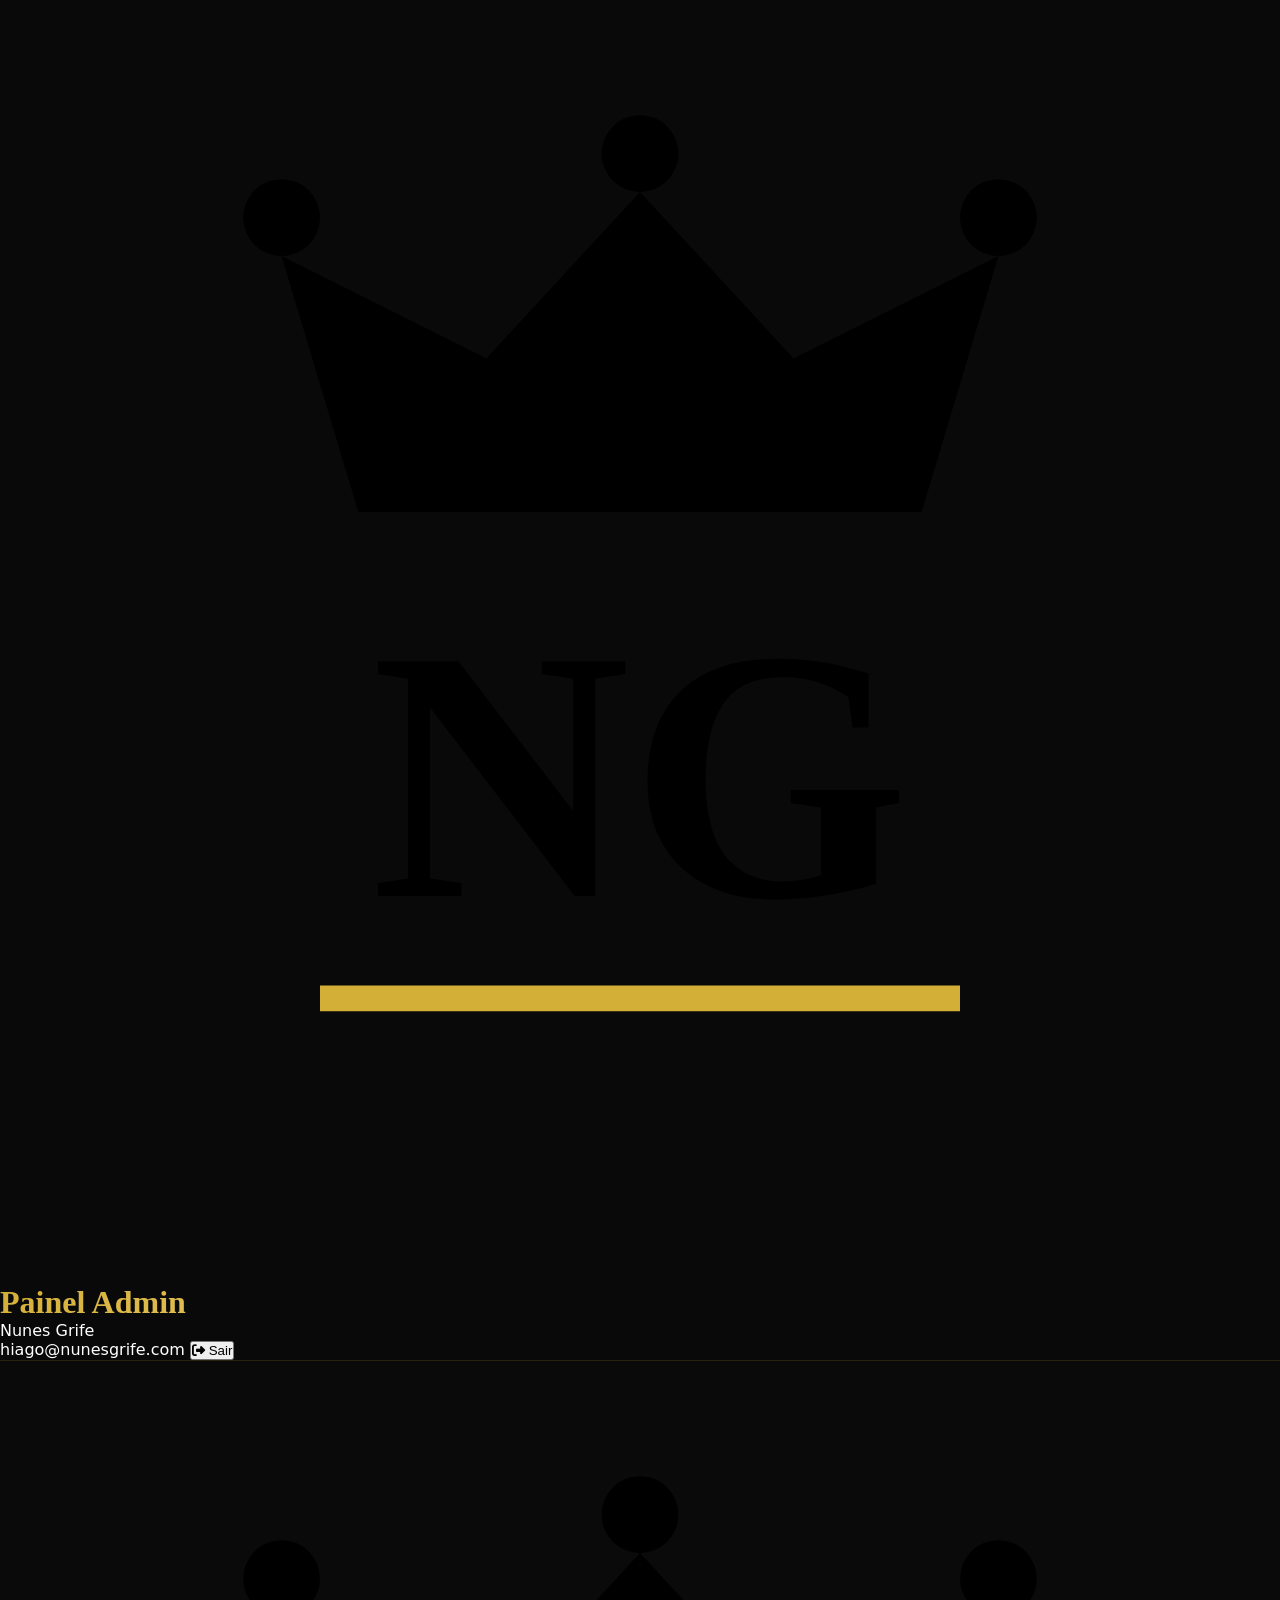
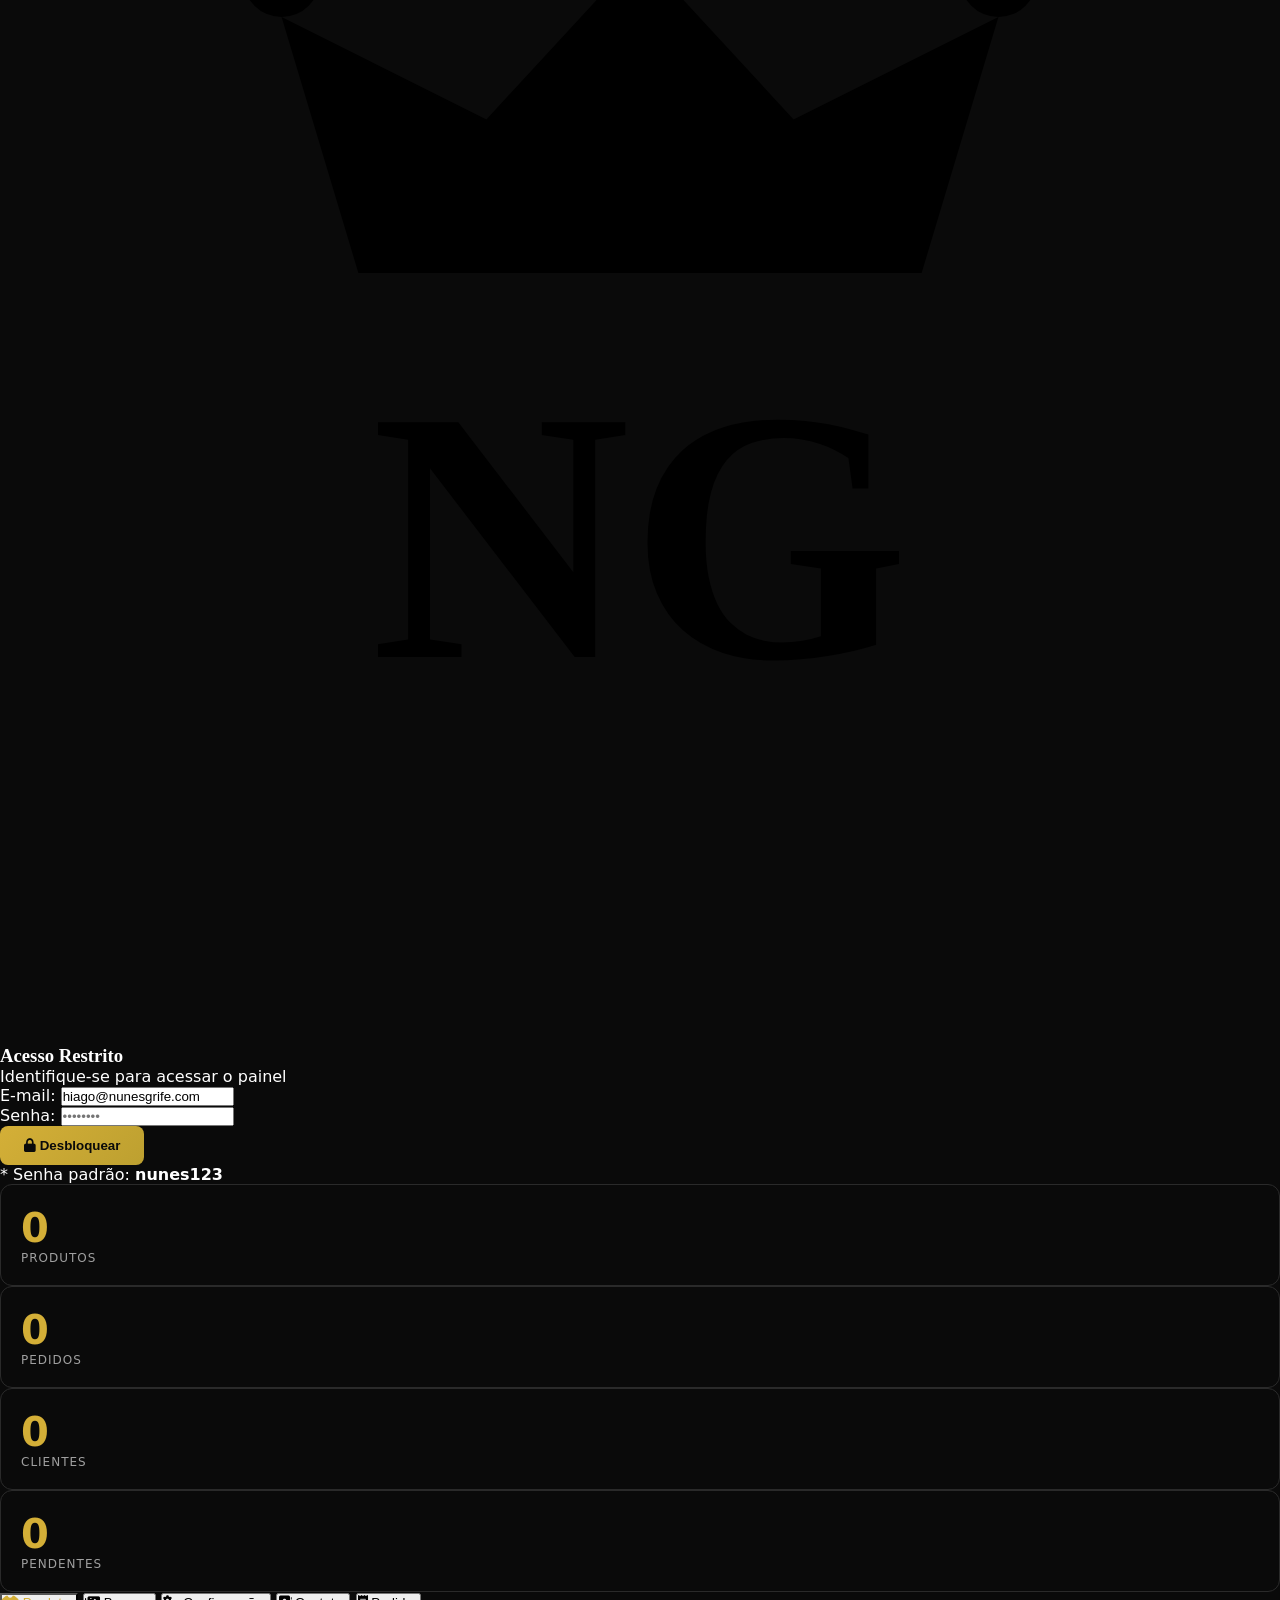
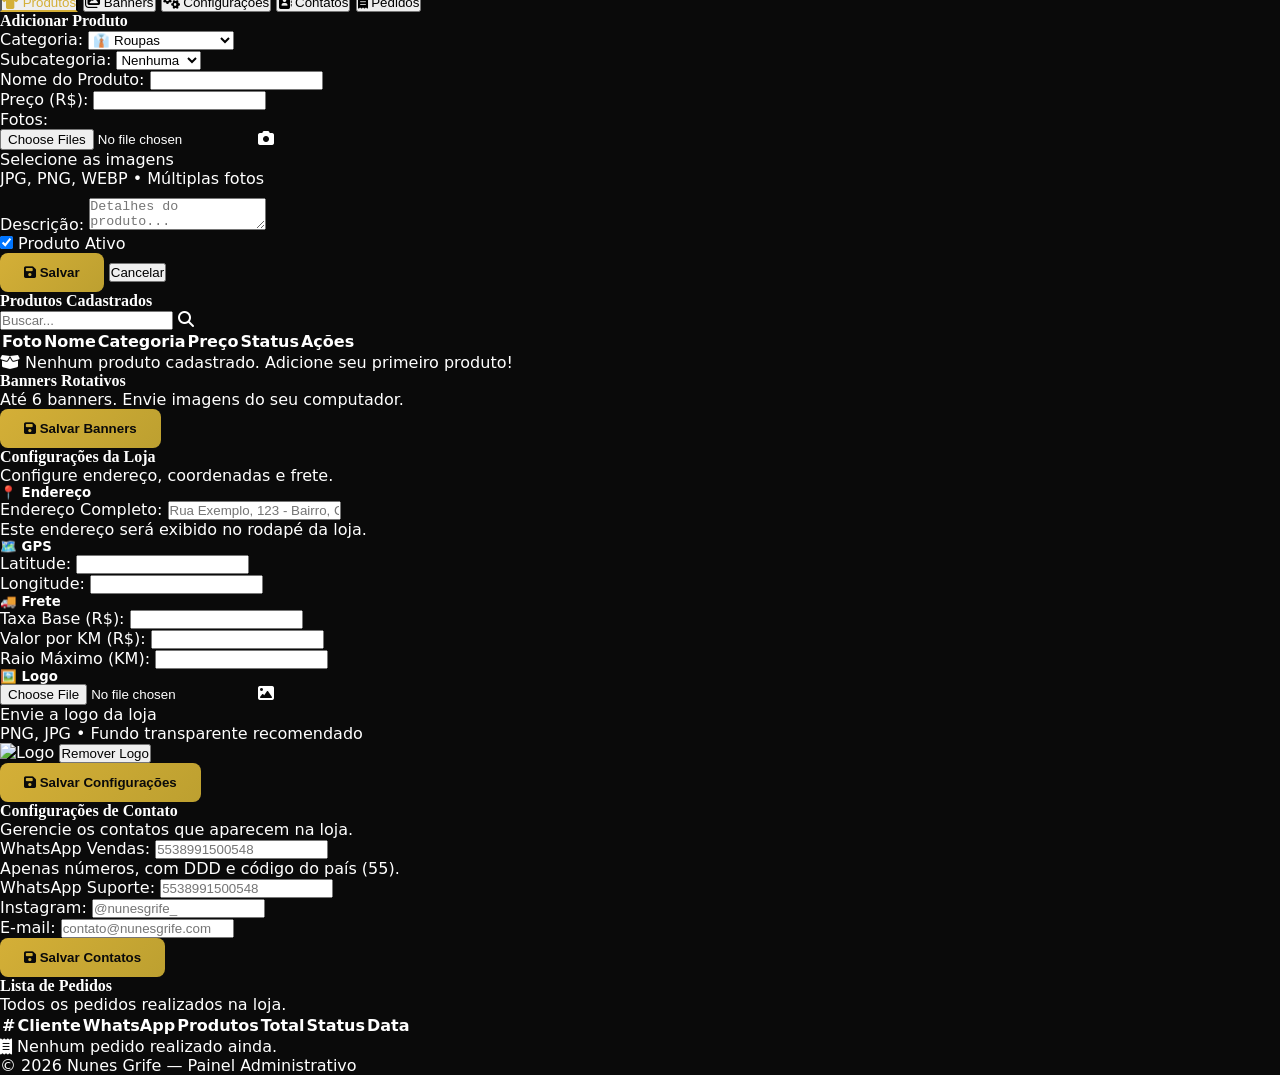
==== admin.html @ 8a43986d "Organizacao inicial do projeto, integracao do Firebase, e remocao de calculo dinamico de frete" ====
<!DOCTYPE html>
<html lang="pt-BR">
<head>
    <meta charset="UTF-8">
    <meta name="viewport" content="width=device-width, initial-scale=1.0">
    <title>Painel Administrativo - Nunes Grife</title>
    
    <script src="https://cdn.tailwindcss.com"></script>
    <link rel="stylesheet" href="https://cdnjs.cloudflare.com/ajax/libs/font-awesome/6.4.0/css/all.min.css">
    
    <!-- Firebase -->
    <script src="https://www.gstatic.com/firebasejs/10.8.0/firebase-app-compat.js"></script>
    <script src="https://www.gstatic.com/firebasejs/10.8.0/firebase-firestore-compat.js"></script>
    <script src="https://www.gstatic.com/firebasejs/10.8.0/firebase-auth-compat.js"></script>
    <script src="https://www.gstatic.com/firebasejs/10.8.0/firebase-storage-compat.js"></script>
    <script src="https://www.gstatic.com/firebasejs/10.8.0/firebase-analytics-compat.js"></script>
    
    <link rel="stylesheet" href="css/style.css">
    
    <style>
        .font-elegante { font-family: 'Playfair Display', serif; }
        .glass-header { background: rgba(10, 10, 10, 0.95); backdrop-filter: blur(12px); border-bottom: 1px solid rgba(212, 175, 55, 0.15); }
        .text-gold-gradient { background: linear-gradient(135deg, #D4AF37, #f5d77f, #D4AF37); -webkit-background-clip: text; -webkit-text-fill-color: transparent; background-clip: text; }
        .btn-gold { background: linear-gradient(135deg, #D4AF37, #bda030); color: #0a0a0a; transition: all 0.3s ease; font-weight: 700; }
        .btn-gold:hover { transform: scale(1.03); box-shadow: 0 4px 20px rgba(212, 175, 55, 0.3); }
        .btn-danger-custom { background: #c0392b; color: #fff; transition: all 0.3s ease; font-weight: 700; }
        .btn-danger-custom:hover { background: #e74c3c; transform: scale(1.03); }
        .tab-btn.active { border-bottom: 2px solid #D4AF37; color: #D4AF37; }
        .tab-btn { transition: all 0.3s ease; }
        .tab-btn:hover { color: #D4AF37; }
        .admin-tab-content { animation: fadeIn 0.4s ease; }
        .image-preview-grid { display: grid; grid-template-columns: repeat(auto-fill, minmax(80px, 1fr)); gap: 10px; margin-top: 10px; }
        .image-preview-grid .preview-item { position: relative; border-radius: 8px; overflow: hidden; border: 2px solid #e5e7eb; aspect-ratio: 1; }
        .image-preview-grid .preview-item img { width: 100%; height: 100%; object-fit: cover; }
        .image-preview-grid .preview-item .remove-btn { position: absolute; top: 2px; right: 2px; background: #c0392b; color: #fff; border: none; border-radius: 50%; width: 20px; height: 20px; cursor: pointer; font-size: 10px; display: flex; align-items: center; justify-content: center; transition: all 0.3s; }
        .image-preview-grid .preview-item .remove-btn:hover { background: #e74c3c; transform: scale(1.1); }
        .banner-preview-item { position: relative; border-radius: 8px; overflow: hidden; border: 2px solid #e5e7eb; aspect-ratio: 16/9; background: #f0ebe5; }
        .banner-preview-item img { width: 100%; height: 100%; object-fit: cover; }
        .banner-preview-item .remove-btn { position: absolute; top: 5px; right: 5px; background: #c0392b; color: #fff; border: none; border-radius: 50%; width: 24px; height: 24px; cursor: pointer; font-size: 12px; display: flex; align-items: center; justify-content: center; transition: all 0.3s; }
        .banner-preview-item .remove-btn:hover { background: #e74c3c; transform: scale(1.1); }
        @keyframes fadeIn { from { opacity: 0; transform: translateY(10px); } to { opacity: 1; transform: translateY(0); } }
        .stat-card { background: var(--bg-card); border: 1px solid var(--border-color); border-radius: 12px; padding: 20px; transition: all 0.3s; }
        .stat-card:hover { transform: translateY(-3px); border-color: var(--gold-pure); }
        .stat-card .number { font-size: 2.5rem; font-weight: 800; color: var(--gold-pure); }
        .stat-card .label { font-size: 0.75rem; text-transform: uppercase; color: var(--text-secondary); letter-spacing: 1px; }
        @media (max-width: 640px) { .banner-preview-item { aspect-ratio: 16/9; } }
    </style>
</head>
<body class="bg-claro font-sans text-escuro min-h-screen flex flex-col justify-between">

    <!-- CABEÇALHO -->
    <header class="glass-header text-white shadow-md">
        <div class="container mx-auto px-4 py-3 flex items-center justify-between">
            <div class="flex items-center gap-3">
                <div class="w-10 h-10 bg-nunes border-2 border-dourado rounded-full flex items-center justify-center">
                    <svg viewBox="0 0 100 100" class="w-7 h-7 fill-current text-dourado">
                        <path d="M50,15 L62,28 L78,20 L72,40 L28,40 L22,20 L38,28 Z" />
                        <circle cx="50" cy="12" r="3" /><circle cx="78" cy="17" r="3" /><circle cx="22" cy="17" r="3" />
                        <text x="50" y="70" font-family="'Playfair Display', serif" font-weight="bold" font-size="28" text-anchor="middle">NG</text>
                        <line x1="25" y1="78" x2="75" y2="78" stroke="#D4AF37" stroke-width="2" />
                    </svg>
                </div>
                <div>
                    <h1 class="text-sm md:text-base font-bold tracking-wider text-gold-gradient uppercase font-elegante">Painel Admin</h1>
                    <p class="text-[9px] text-dourado-light uppercase">Nunes Grife</p>
                </div>
            </div>
            <div id="admin-user-info" class="flex items-center gap-4 text-xs">
                <span class="text-gray-300 hidden sm:inline" id="txt-user-email">hiago@nunesgrife.com</span>
                <button id="btn-logout" class="bg-red-700 hover:bg-red-800 text-white px-3 py-1.5 rounded-lg font-bold flex items-center gap-2 transition">
                    <i class="fa-solid fa-right-from-bracket"></i> Sair
                </button>
            </div>
        </div>
    </header>

    <!-- LOGIN -->
    <div id="login-container" class="flex-grow flex items-center justify-center p-4">
        <div class="bg-white p-8 rounded-2xl shadow-xl w-full max-w-md border border-dourado/20">
            <div class="text-center mb-6">
                <div class="w-16 h-16 bg-nunes border-2 border-dourado rounded-full flex items-center justify-center mx-auto mb-3 shadow-md">
                    <svg viewBox="0 0 100 100" class="w-10 h-10 fill-current text-dourado">
                        <path d="M50,15 L62,28 L78,20 L72,40 L28,40 L22,20 L38,28 Z" />
                        <circle cx="50" cy="12" r="3" /><circle cx="78" cy="17" r="3" /><circle cx="22" cy="17" r="3" />
                        <text x="50" y="70" font-family="'Playfair Display', serif" font-weight="bold" font-size="28" text-anchor="middle">NG</text>
                    </svg>
                </div>
                <h3 class="text-2xl font-bold font-elegante text-nunes">Acesso Restrito</h3>
                <p class="text-xs text-gray-500 mt-1">Identifique-se para acessar o painel</p>
            </div>
            <form id="form-login" class="space-y-4">
                <div>
                    <label class="block text-xs font-bold uppercase text-gray-600 mb-1">E-mail:</label>
                    <input type="email" id="login-email" value="hiago@nunesgrife.com" required class="w-full border border-gray-300 px-4 py-2.5 rounded-xl text-sm focus:ring-1 focus:ring-dourado outline-none">
                </div>
                <div>
                    <label class="block text-xs font-bold uppercase text-gray-600 mb-1">Senha:</label>
                    <input type="password" id="login-senha" placeholder="••••••••" required class="w-full border border-gray-300 px-4 py-2.5 rounded-xl text-sm focus:ring-1 focus:ring-dourado outline-none">
                </div>
                <button type="submit" class="w-full btn-gold py-3 rounded-xl uppercase tracking-wider font-semibold text-xs mt-6 flex items-center justify-center gap-2">
                    <i class="fa-solid fa-lock"></i> Desbloquear
                </button>
            </form>
            <p class="text-[10px] text-center text-gray-400 mt-4">* Senha padrão: <strong class="text-dourado">nunes123</strong></p>
        </div>
    </div>

    <!-- PAINEL -->
    <main id="admin-panel" class="hidden flex-grow container mx-auto px-4 py-8">
        
        <!-- ESTATÍSTICAS (Dashboard) -->
        <div class="grid grid-cols-2 md:grid-cols-4 gap-4 mb-8" id="dashboard-stats">
            <div class="stat-card">
                <div class="number" id="stat-produtos">0</div>
                <div class="label">Produtos</div>
            </div>
            <div class="stat-card">
                <div class="number" id="stat-pedidos">0</div>
                <div class="label">Pedidos</div>
            </div>
            <div class="stat-card">
                <div class="number" id="stat-clientes">0</div>
                <div class="label">Clientes</div>
            </div>
            <div class="stat-card">
                <div class="number" id="stat-pendentes">0</div>
                <div class="label">Pendentes</div>
            </div>
        </div>

        <!-- ABAS -->
        <div class="flex border-b border-gray-200 mb-8 overflow-x-auto gap-2">
            <button onclick="switchTab('tab-produtos')" class="tab-btn active px-5 py-3 text-sm font-bold border-b-2 border-dourado text-dourado flex items-center gap-2 whitespace-nowrap">
                <i class="fa-solid fa-shirt text-dourado"></i> Produtos
            </button>
            <button onclick="switchTab('tab-banners')" class="tab-btn px-5 py-3 text-sm font-bold border-b-2 border-transparent text-gray-500 hover:text-dourado flex items-center gap-2 whitespace-nowrap">
                <i class="fa-solid fa-images text-dourado"></i> Banners
            </button>
            <button onclick="switchTab('tab-config')" class="tab-btn px-5 py-3 text-sm font-bold border-b-2 border-transparent text-gray-500 hover:text-dourado flex items-center gap-2 whitespace-nowrap">
                <i class="fa-solid fa-gears text-dourado"></i> Configurações
            </button>
            <button onclick="switchTab('tab-contatos')" class="tab-btn px-5 py-3 text-sm font-bold border-b-2 border-transparent text-gray-500 hover:text-dourado flex items-center gap-2 whitespace-nowrap">
                <i class="fa-solid fa-address-book text-dourado"></i> Contatos
            </button>
            <button onclick="switchTab('tab-pedidos')" class="tab-btn px-5 py-3 text-sm font-bold border-b-2 border-transparent text-gray-500 hover:text-dourado flex items-center gap-2 whitespace-nowrap">
                <i class="fa-solid fa-receipt text-dourado"></i> Pedidos
            </button>
        </div>

        <!-- PRODUTOS -->
        <div id="tab-produtos" class="admin-tab-content space-y-6">
            <div class="flex flex-col lg:flex-row gap-6">
                <div class="bg-white p-6 rounded-2xl border border-gray-200 shadow-sm w-full lg:w-1/3">
                    <h4 id="form-produto-titulo" class="text-lg font-bold text-nunes font-elegante border-b border-gray-100 pb-3 mb-4">Adicionar Produto</h4>
                    <form id="form-cadastro-produto" class="space-y-4">
                        <input type="hidden" id="prod-id">
                        <div>
                            <label class="block text-xs font-bold text-gray-600 mb-1">Categoria:</label>
                            <select id="prod-categoria" class="w-full border border-gray-300 px-3 py-2 rounded-xl text-xs focus:ring-1 focus:ring-dourado outline-none bg-white">
                                <option value="roupas">👔 Roupas</option>
                                <option value="calcados">👟 Calçados</option>
                                <option value="acessorios">💍 Acessórios</option>
                                <option value="bones">🧢 Bonés</option>
                                <option value="academia">🏋️ Academia</option>
                                <option value="time">⚽ Camisas de Time</option>
                            </select>
                        </div>
                        <div>
                            <label class="block text-xs font-bold text-gray-600 mb-1">Subcategoria:</label>
                            <select id="prod-subcategoria" class="w-full border border-gray-300 px-3 py-2 rounded-xl text-xs focus:ring-1 focus:ring-dourado outline-none bg-white">
                                <option value="">Nenhuma</option>
                                <option value="camisetas">Camisetas</option>
                                <option value="camisas">Camisas</option>
                                <option value="shorts">Shorts</option>
                                <option value="bermudas">Bermudas</option>
                                <option value="jeans">Jeans</option>
                                <option value="polos">Polos</option>
                                <option value="moletom">Moletom</option>
                            </select>
                        </div>
                        <div>
                            <label class="block text-xs font-bold text-gray-600 mb-1">Nome do Produto:</label>
                            <input type="text" id="prod-nome" required class="w-full border border-gray-300 px-3 py-2 rounded-xl text-xs focus:ring-1 focus:ring-dourado outline-none">
                        </div>
                        <div>
                            <label class="block text-xs font-bold text-gray-600 mb-1">Preço (R$):</label>
                            <input type="number" step="0.01" id="prod-preco" required class="w-full border border-gray-300 px-3 py-2 rounded-xl text-xs focus:ring-1 focus:ring-dourado outline-none font-mono">
                        </div>
                        <div>
                            <label class="block text-xs font-bold text-gray-600 mb-1">Fotos:</label>
                            <div class="border-2 border-dashed border-gray-300 rounded-xl p-4 text-center cursor-pointer hover:border-dourado transition relative bg-gray-50">
                                <input type="file" id="prod-fotos-upload" accept="image/*" multiple class="absolute inset-0 w-full h-full opacity-0 cursor-pointer">
                                <i class="fa-solid fa-camera text-dourado text-xl mb-1"></i>
                                <p class="text-[10px] font-bold text-gray-700">Selecione as imagens</p>
                                <p class="text-[9px] text-gray-400">JPG, PNG, WEBP • Múltiplas fotos</p>
                            </div>
                            <div id="pre-visualizacao-fotos" class="image-preview-grid mt-2"></div>
                        </div>
                        <div>
                            <label class="block text-xs font-bold text-gray-600 mb-1">Descrição:</label>
                            <textarea id="prod-descricao" rows="2" placeholder="Detalhes do produto..." class="w-full border border-gray-300 p-3 rounded-xl text-xs focus:ring-1 focus:ring-dourado outline-none"></textarea>
                        </div>
                        <div class="flex items-center gap-2">
                            <input type="checkbox" id="prod-ativo" checked class="accent-dourado w-4 h-4 cursor-pointer">
                            <label for="prod-ativo" class="text-xs font-bold text-gray-700 cursor-pointer select-none">Produto Ativo</label>
                        </div>
                        <div class="flex gap-2 pt-4">
                            <button type="submit" class="flex-grow btn-gold py-2.5 rounded-xl text-xs uppercase tracking-wider font-bold">
                                <i class="fa-solid fa-save"></i> Salvar
                            </button>
                            <button type="button" id="btn-cancelar-edicao" class="hidden bg-gray-200 hover:bg-gray-300 text-gray-700 px-4 py-2.5 rounded-xl text-xs uppercase tracking-wider font-bold">
                                Cancelar
                            </button>
                        </div>
                    </form>
                </div>

                <div class="bg-white p-6 rounded-2xl border border-gray-200 shadow-sm w-full lg:w-2/3 overflow-x-auto">
                    <div class="flex justify-between items-center mb-4 flex-wrap gap-2">
                        <h4 class="text-lg font-bold text-nunes font-elegante">Produtos Cadastrados</h4>
                        <div class="relative w-48 sm:w-64">
                            <input type="text" id="filtro-busca-produtos" placeholder="Buscar..." class="w-full border border-gray-300 pl-8 pr-3 py-1.5 rounded-xl text-xs focus:ring-1 focus:ring-dourado outline-none">
                            <i class="fa-solid fa-magnifying-glass absolute left-3 top-2.5 text-gray-400 text-[10px]"></i>
                        </div>
                    </div>
                    <table class="min-w-full text-left text-xs">
                        <thead class="bg-gray-50 text-gray-500 uppercase font-bold border-b">
                            <tr>
                                <th class="px-4 py-3">Foto</th>
                                <th class="px-4 py-3">Nome</th>
                                <th class="px-4 py-3">Categoria</th>
                                <th class="px-4 py-3">Preço</th>
                                <th class="px-4 py-3">Status</th>
                                <th class="px-4 py-3 text-center">Ações</th>
                            </tr>
                        </thead>
                        <tbody id="tabela-produtos-corpo"></tbody>
                    </table>
                    <div id="mensagem-vazia" class="hidden text-center py-8 text-gray-400 text-xs">
                        <i class="fa-solid fa-box-open text-2xl block mb-2"></i>
                        Nenhum produto cadastrado. Adicione seu primeiro produto!
                    </div>
                </div>
            </div>
        </div>

        <!-- BANNERS -->
        <div id="tab-banners" class="admin-tab-content space-y-6 hidden">
            <div class="bg-white p-6 rounded-2xl border border-gray-200 shadow-sm">
                <div class="border-b pb-3 mb-6">
                    <h4 class="text-lg font-bold text-nunes font-elegante">Banners Rotativos</h4>
                    <p class="text-xs text-gray-500 mt-1">Até 6 banners. Envie imagens do seu computador.</p>
                </div>
                <form id="form-banners-carrossel" class="space-y-6">
                    <div class="grid grid-cols-1 md:grid-cols-2 lg:grid-cols-3 gap-6" id="banners-form-list"></div>
                    <div class="flex justify-end pt-4">
                        <button type="submit" class="btn-gold px-8 py-3 rounded-xl uppercase tracking-wider text-xs font-bold">
                            <i class="fa-solid fa-save"></i> Salvar Banners
                        </button>
                    </div>
                </form>
            </div>
        </div>

        <!-- CONFIGURAÇÕES -->
        <div id="tab-config" class="admin-tab-content space-y-6 hidden">
            <div class="bg-white p-6 rounded-2xl border border-gray-200 shadow-sm max-w-2xl">
                <div class="border-b pb-3 mb-6">
                    <h4 class="text-lg font-bold text-nunes font-elegante">Configurações da Loja</h4>
                    <p class="text-xs text-gray-500 mt-1">Configure endereço, coordenadas e frete.</p>
                </div>
                <form id="form-config-loja" class="space-y-4">
                    <div class="border-b border-dashed pb-4">
                        <h5 class="text-xs font-bold text-dourado uppercase tracking-wider mb-3">📍 Endereço</h5>
                        <div>
                            <label class="block text-xs font-bold text-gray-600 mb-1">Endereço Completo:</label>
                            <input type="text" id="cfg-endereco" required class="w-full border border-gray-300 px-3 py-2 rounded-xl text-xs focus:ring-1 focus:ring-dourado outline-none" placeholder="Rua Exemplo, 123 - Bairro, Cidade - UF">
                            <p class="text-[9px] text-gray-400 mt-1">Este endereço será exibido no rodapé da loja.</p>
                        </div>
                    </div>
                    <div class="border-b border-dashed pb-4">
                        <h5 class="text-xs font-bold text-dourado uppercase tracking-wider mb-3">🗺️ GPS</h5>
                        <div class="grid grid-cols-1 sm:grid-cols-2 gap-4">
                            <div>
                                <label class="block text-xs font-bold text-gray-600 mb-1">Latitude:</label>
                                <input type="number" step="0.000000000000001" id="cfg-lat" required class="w-full border border-gray-300 px-3 py-2 rounded-xl text-xs focus:ring-1 focus:ring-dourado outline-none font-mono">
                            </div>
                            <div>
                                <label class="block text-xs font-bold text-gray-600 mb-1">Longitude:</label>
                                <input type="number" step="0.000000000000001" id="cfg-lng" required class="w-full border border-gray-300 px-3 py-2 rounded-xl text-xs focus:ring-1 focus:ring-dourado outline-none font-mono">
                            </div>
                        </div>
                    </div>
                    <div class="border-b border-dashed pb-4">
                        <h5 class="text-xs font-bold text-dourado uppercase tracking-wider mb-3">🚚 Frete</h5>
                        <div class="grid grid-cols-1 sm:grid-cols-2 gap-4">
                            <div>
                                <label class="block text-xs font-bold text-gray-600 mb-1">Taxa Base (R$):</label>
                                <input type="number" step="0.01" id="cfg-frete-base" required class="w-full border border-gray-300 px-3 py-2 rounded-xl text-xs focus:ring-1 focus:ring-dourado outline-none font-mono">
                            </div>
                            <div>
                                <label class="block text-xs font-bold text-gray-600 mb-1">Valor por KM (R$):</label>
                                <input type="number" step="0.01" id="cfg-valor-km" required class="w-full border border-gray-300 px-3 py-2 rounded-xl text-xs focus:ring-1 focus:ring-dourado outline-none font-mono">
                            </div>
                        </div>
                        <div class="mt-3">
                            <label class="block text-xs font-bold text-gray-600 mb-1">Raio Máximo (KM):</label>
                            <input type="number" id="cfg-raio-maximo" required class="w-full border border-gray-300 px-3 py-2 rounded-xl text-xs focus:ring-1 focus:ring-dourado outline-none font-mono">
                        </div>
                    </div>
                    <div>
                        <h5 class="text-xs font-bold text-dourado uppercase tracking-wider mb-3">🖼️ Logo</h5>
                        <div class="border-2 border-dashed border-gray-300 rounded-xl p-4 text-center cursor-pointer hover:border-dourado transition relative bg-gray-50">
                            <input type="file" id="cfg-logo-upload" accept="image/*" class="absolute inset-0 w-full h-full opacity-0 cursor-pointer">
                            <i class="fa-solid fa-image text-dourado text-xl mb-1"></i>
                            <p class="text-[10px] font-bold text-gray-700">Envie a logo da loja</p>
                            <p class="text-[9px] text-gray-400">PNG, JPG • Fundo transparente recomendado</p>
                        </div>
                        <div id="preview-logo" class="mt-3 hidden">
                            <img id="logo-preview-img" src="" alt="Logo" class="h-16 object-contain">
                            <button type="button" id="btn-remover-logo" class="text-red-500 text-xs font-bold mt-1 hover:text-red-700">Remover Logo</button>
                        </div>
                    </div>
                    <div class="flex justify-end pt-4">
                        <button type="submit" class="btn-gold px-8 py-2.5 rounded-xl uppercase tracking-wider text-xs font-bold">
                            <i class="fa-solid fa-save"></i> Salvar Configurações
                        </button>
                    </div>
                </form>
            </div>
        </div>

        <!-- CONTATOS -->
        <div id="tab-contatos" class="admin-tab-content space-y-6 hidden">
            <div class="bg-white p-6 rounded-2xl border border-gray-200 shadow-sm max-w-2xl">
                <div class="border-b pb-3 mb-6">
                    <h4 class="text-lg font-bold text-nunes font-elegante">Configurações de Contato</h4>
                    <p class="text-xs text-gray-500 mt-1">Gerencie os contatos que aparecem na loja.</p>
                </div>
                <form id="form-contatos" class="space-y-4">
                    <div>
                        <label class="block text-xs font-bold text-gray-600 mb-1">WhatsApp Vendas:</label>
                        <input type="text" id="cfg-wpp-vendas" required class="w-full border border-gray-300 px-3 py-2 rounded-xl text-xs focus:ring-1 focus:ring-dourado outline-none" placeholder="5538991500548">
                        <p class="text-[9px] text-gray-400 mt-1">Apenas números, com DDD e código do país (55).</p>
                    </div>
                    <div>
                        <label class="block text-xs font-bold text-gray-600 mb-1">WhatsApp Suporte:</label>
                        <input type="text" id="cfg-wpp-suporte" required class="w-full border border-gray-300 px-3 py-2 rounded-xl text-xs focus:ring-1 focus:ring-dourado outline-none" placeholder="5538991500548">
                    </div>
                    <div>
                        <label class="block text-xs font-bold text-gray-600 mb-1">Instagram:</label>
                        <input type="text" id="cfg-instagram" required class="w-full border border-gray-300 px-3 py-2 rounded-xl text-xs focus:ring-1 focus:ring-dourado outline-none" placeholder="@nunesgrife_">
                    </div>
                    <div>
                        <label class="block text-xs font-bold text-gray-600 mb-1">E-mail:</label>
                        <input type="email" id="cfg-email" required class="w-full border border-gray-300 px-3 py-2 rounded-xl text-xs focus:ring-1 focus:ring-dourado outline-none" placeholder="contato@nunesgrife.com">
                    </div>
                    <div class="flex justify-end pt-4">
                        <button type="submit" class="btn-gold px-8 py-2.5 rounded-xl uppercase tracking-wider text-xs font-bold">
                            <i class="fa-solid fa-save"></i> Salvar Contatos
                        </button>
                    </div>
                </form>
            </div>
        </div>

        <!-- PEDIDOS -->
        <div id="tab-pedidos" class="admin-tab-content space-y-6 hidden">
            <div class="bg-white p-6 rounded-2xl border border-gray-200 shadow-sm">
                <div class="border-b pb-3 mb-6">
                    <h4 class="text-lg font-bold text-nunes font-elegante">Lista de Pedidos</h4>
                    <p class="text-xs text-gray-500 mt-1">Todos os pedidos realizados na loja.</p>
                </div>
                <div class="overflow-x-auto">
                    <table class="min-w-full text-left text-xs">
                        <thead class="bg-gray-50 text-gray-500 uppercase font-bold border-b">
                            <tr>
                                <th class="px-4 py-3">#</th>
                                <th class="px-4 py-3">Cliente</th>
                                <th class="px-4 py-3">WhatsApp</th>
                                <th class="px-4 py-3">Produtos</th>
                                <th class="px-4 py-3">Total</th>
                                <th class="px-4 py-3">Status</th>
                                <th class="px-4 py-3">Data</th>
                            </tr>
                        </thead>
                        <tbody id="tabela-pedidos-corpo"></tbody>
                    </table>
                    <div id="mensagem-pedidos-vazia" class="text-center py-8 text-gray-400 text-xs">
                        <i class="fa-solid fa-receipt text-2xl block mb-2"></i>
                        Nenhum pedido realizado ainda.
                    </div>
                </div>
            </div>
        </div>

    </main>

    <footer class="bg-nunes text-white py-6 border-t border-dourado/30 text-center text-xs">
        <p>© 2026 Nunes Grife — Painel Administrativo</p>
    </footer>

    <!-- ===== SCRIPTS ===== -->
    <script src="js/firebase-config.js"></script>
    <script src="js/main.js"></script>
    <script src="js/admin.js"></script>
    
    <script>
        // ============================================================
        //  FUNÇÕES ADICIONAIS DO ADMIN (Firebase)
        // ============================================================

        // ===== CARREGAR ESTATÍSTICAS =====
        async function carregarEstatisticas() {
            try {
                const stats = await buscarEstatisticas();
                document.getElementById('stat-produtos').textContent = stats.totalProdutos || 0;
                document.getElementById('stat-pedidos').textContent = stats.totalPedidos || 0;
                document.getElementById('stat-clientes').textContent = stats.totalClientes || 0;
                document.getElementById('stat-pendentes').textContent = stats.pedidosPendentes || 0;
            } catch (error) {
                console.error('Erro ao carregar estatísticas:', error);
            }
        }

        // ===== CARREGAR PEDIDOS =====
        async function carregarPedidos() {
            try {
                const snapshot = await db.collection('pedidos')
                    .orderBy('data', 'desc')
                    .limit(50)
                    .get();
                
                const tbody = document.getElementById('tabela-pedidos-corpo');
                const vazia = document.getElementById('mensagem-pedidos-vazia');
                
                if (snapshot.empty) {
                    tbody.innerHTML = '';
                    vazia.style.display = 'block';
                    return;
                }
                vazia.style.display = 'none';

                tbody.innerHTML = snapshot.docs.map((doc, index) => {
                    const p = doc.data();
                    const produtosLista = p.produtos ? p.produtos.map(item => 
                        `${item.quantidade}x ${item.nome}`
                    ).join(', ') : 'N/A';
                    
                    const statusColors = {
                        'pendente': 'text-yellow-600 bg-yellow-100',
                        'pago': 'text-green-600 bg-green-100',
                        'enviado': 'text-blue-600 bg-blue-100',
                        'entregue': 'text-purple-600 bg-purple-100'
                    };
                    const statusClass = statusColors[p.status] || 'text-gray-600 bg-gray-100';
                    
                    return `
                    <tr class="hover:bg-gray-50 transition">
                        <td class="px-4 py-3">${index + 1}</td>
                        <td class="px-4 py-3 font-medium text-nunes">${p.cliente || 'N/A'}</td>
                        <td class="px-4 py-3">${p.whatsapp || 'N/A'}</td>
                        <td class="px-4 py-3 max-w-xs truncate">${produtosLista}</td>
                        <td class="px-4 py-3 font-bold text-dourado">R$ ${(p.total || 0).toFixed(2)}</td>
                        <td class="px-4 py-3"><span class="px-2 py-1 rounded-full text-xs font-bold ${statusClass}">${p.status || 'pendente'}</span></td>
                        <td class="px-4 py-3 text-gray-500">${p.data ? new Date(p.data).toLocaleDateString('pt-BR') : 'N/A'}</td>
                    </tr>
                `}).join('');
            } catch (error) {
                console.error('Erro ao carregar pedidos:', error);
            }
        }

        // ===== SOBRESCREVER FUNÇÃO DE CARREGAR DADOS =====
        const carregarDadosAdminOriginal = carregarDadosAdmin;
        carregarDadosAdmin = async function() {
            await carregarDadosAdminOriginal();
            await carregarEstatisticas();
            await carregarPedidos();
        };

        // ===== LOGIN COM FIREBASE =====
        document.getElementById('form-login').addEventListener('submit', async function(e) {
            e.preventDefault();
            const email = document.getElementById('login-email').value;
            const senha = document.getElementById('login-senha').value;
            
            // Tentar login com Firebase
            const result = await loginAdmin(email, senha);
            if (result.success) {
                localStorage.setItem('nunes_admin_logado', 'true');
                document.getElementById('login-container').classList.add('hidden');
                document.getElementById('admin-panel').classList.remove('hidden');
                await carregarDadosAdmin();
            } else {
                // Fallback para login local
                if (email === 'hiago@nunesgrife.com' && senha === 'nunes123') {
                    localStorage.setItem('nunes_admin_logado', 'true');
                    document.getElementById('login-container').classList.add('hidden');
                    document.getElementById('admin-panel').classList.remove('hidden');
                    await carregarDadosAdmin();
                } else {
                    alert('⚠️ E-mail ou senha incorretos!');
                }
            }
        });

        // ===== LOGOUT =====
        document.getElementById('btn-logout').addEventListener('click', async function() {
            await logoutAdmin();
            localStorage.removeItem('nunes_admin_logado');
            document.getElementById('login-container').classList.remove('hidden');
            document.getElementById('admin-panel').classList.add('hidden');
        });

        // ===== BANNERS ADMIN =====
        let bannersAdmin = [];

        function carregarBannersAdmin() {
            const salvos = localStorage.getItem('nunes_banners_upload');
            if (salvos) {
                try { bannersAdmin = JSON.parse(salvos); } catch (e) { bannersAdmin = []; }
            } else { bannersAdmin = []; }
            renderizarBannersAdmin();
        }

        function renderizarBannersAdmin() {
            const container = document.getElementById('banners-form-list');
            let html = '';
            for (let i = 1; i <= 6; i++) {
                const banner = bannersAdmin.find(b => b.index === i);
                const img = banner ? banner.data : '';
                html += `
                    <div class="border border-gray-200 rounded-xl p-4 bg-gray-50">
                        <label class="block text-xs font-bold text-gray-600 mb-2">Banner ${i}</label>
                        <div class="banner-preview-item ${img ? '' : 'flex items-center justify-center bg-gray-100'}">
                            ${img ? `<img src="${img}" onerror="this.src='https://via.placeholder.com/400/200/333/666?text=Erro'"><button type="button" class="remove-btn" onclick="removerBannerAdmin(${i})">×</button>` : `<span class="text-gray-400 text-xs">Nenhuma imagem</span>`}
                        </div>
                        <div class="mt-2">
                            <input type="file" accept="image/*" class="w-full text-xs" onchange="uploadBannerAdmin(${i}, this)">
                        </div>
                    </div>
                `;
            }
            container.innerHTML = html;
        }

        function uploadBannerAdmin(index, input) {
            if (input.files && input.files[0]) {
                const reader = new FileReader();
                reader.onload = function(e) {
                    const existing = bannersAdmin.find(b => b.index === index);
                    if (existing) existing.data = e.target.result;
                    else bannersAdmin.push({ index, data: e.target.result });
                    renderizarBannersAdmin();
                    alert(`✅ Banner ${index} carregado! Clique em "Salvar Banners" para confirmar.`);
                };
                reader.readAsDataURL(input.files[0]);
            }
        }

        function removerBannerAdmin(index) {
            if (confirm(`⚠️ Remover banner ${index}?`)) {
                bannersAdmin = bannersAdmin.filter(b => b.index !== index);
                renderizarBannersAdmin();
            }
        }

        document.getElementById('form-banners-carrossel').addEventListener('submit', function(e) {
            e.preventDefault();
            if (bannersAdmin.length === 0) { alert('⚠️ Nenhum banner foi carregado!'); return; }
            localStorage.setItem('nunes_banners_upload', JSON.stringify(bannersAdmin));
            alert('✅ Banners salvos com sucesso!');
        });

        // ===== CONFIGURAÇÕES ADMIN =====
        function carregarConfiguracoesAdmin() {
            const config = JSON.parse(localStorage.getItem('nunes_config_loja') || '{}');
            document.getElementById('cfg-endereco').value = config.endereco || 'Rua Exemplo, 123 - Bairro Centro, Montes Claros - MG';
            document.getElementById('cfg-lat').value = config.latitude || '-16.7279';
            document.getElementById('cfg-lng').value = config.longitude || '-43.8719';
            document.getElementById('cfg-frete-base').value = config.freteBase || '10.00';
            document.getElementById('cfg-valor-km').value = config.valorPorKm || '1.50';
            document.getElementById('cfg-raio-maximo').value = config.raioMaximo || '50';
            const logo = localStorage.getItem('storeLogoDynamic');
            if (logo) {
                document.getElementById('logo-preview-img').src = logo;
                document.getElementById('preview-logo').classList.remove('hidden');
            }
        }

        document.getElementById('form-config-loja').addEventListener('submit', function(e) {
            e.preventDefault();
            const config = {
                endereco: document.getElementById('cfg-endereco').value,
                latitude: parseFloat(document.getElementById('cfg-lat').value),
                longitude: parseFloat(document.getElementById('cfg-lng').value),
                freteBase: parseFloat(document.getElementById('cfg-frete-base').value),
                valorPorKm: parseFloat(document.getElementById('cfg-valor-km').value),
                raioMaximo: parseFloat(document.getElementById('cfg-raio-maximo').value)
            };
            localStorage.setItem('nunes_config_loja', JSON.stringify(config));
            alert('✅ Configurações salvas com sucesso!');
        });

        document.getElementById('cfg-logo-upload').addEventListener('change', function(e) {
            if (this.files && this.files[0]) {
                const reader = new FileReader();
                reader.onload = function(ev) {
                    localStorage.setItem('storeLogoDynamic', ev.target.result);
                    document.getElementById('logo-preview-img').src = ev.target.result;
                    document.getElementById('preview-logo').classList.remove('hidden');
                    alert('✅ Logo atualizada!');
                };
                reader.readAsDataURL(this.files[0]);
            }
        });

        document.getElementById('btn-remover-logo').addEventListener('click', function() {
            localStorage.removeItem('storeLogoDynamic');
            document.getElementById('preview-logo').classList.add('hidden');
            alert('✅ Logo removida!');
        });

        // ===== CONTATOS ADMIN =====
        function carregarContatosAdmin() {
            const contatos = JSON.parse(localStorage.getItem('nunes_contatos') || '{}');
            document.getElementById('cfg-wpp-vendas').value = contatos.wppVendas || '5538991500548';
            document.getElementById('cfg-wpp-suporte').value = contatos.wppSuporte || '5538991500548';
            document.getElementById('cfg-instagram').value = contatos.instagram || '@nunesgrife_';
            document.getElementById('cfg-email').value = contatos.email || 'iagonunez08@icloud.com';
        }

        document.getElementById('form-contatos').addEventListener('submit', function(e) {
            e.preventDefault();
            const contatos = {
                wppVendas: document.getElementById('cfg-wpp-vendas').value,
                wppSuporte: document.getElementById('cfg-wpp-suporte').value,
                instagram: document.getElementById('cfg-instagram').value,
                email: document.getElementById('cfg-email').value
            };
            localStorage.setItem('nunes_contatos', JSON.stringify(contatos));
            alert('✅ Contatos salvos com sucesso!');
        });

        // ===== INICIALIZAÇÃO DO ADMIN =====
        // Verificar login ao carregar
        verificarAuth().then(user => {
            if (user) {
                localStorage.setItem('nunes_admin_logado', 'true');
                document.getElementById('login-container').classList.add('hidden');
                document.getElementById('admin-panel').classList.remove('hidden');
                carregarDadosAdmin();
            } else if (localStorage.getItem('nunes_admin_logado') === 'true') {
                document.getElementById('login-container').classList.add('hidden');
                document.getElementById('admin-panel').classList.remove('hidden');
                carregarDadosAdmin();
            }
        });

        // Carregar dados iniciais se já estiver logado
        if (localStorage.getItem('nunes_admin_logado') === 'true') {
            carregarDadosAdmin();
        }

        console.log('🚀 Nunes Grife Admin carregado com sucesso!');
        console.log('📊 Firebase configurado e pronto para uso!');
    </script>
</body>
</html>
---- css/style.css ----
/* ===== VARIÁVEIS GLOBAIS ===== */
:root {
    --bg-primary: #0a0a0a;
    --bg-secondary: #1a1a1a;
    --text-primary: #ffffff;
    --text-secondary: #a0a0a0;
    --border-color: #2a2a2a;
    --gold-pure: #d4af37;
    --gold-dark: #b8960f;
    --whatsapp-color: #25d366;
    --whatsapp-hover: #128c7e;
}

[data-theme="light"] {
    --bg-primary: #f5f0eb;
    --bg-secondary: #ffffff;
    --text-primary: #1a1a1a;
    --text-secondary: #555555;
    --border-color: #e0d5c8;
}

/* ===== RESET ===== */
* { margin: 0; padding: 0; box-sizing: border-box; }
body { font-family: 'Inter', system-ui, sans-serif; background: var(--bg-primary); color: var(--text-primary); transition: all 0.4s; }

/* ===== MARCA D'ÁGUA ===== */
body::before {
    content: "NUNES GRIFE";
    position: fixed;
    top: 50%;
    left: 50%;
    transform: translate(-50%, -50%) rotate(-25deg) scale(1.8);
    font-size: 140px;
    font-weight: 900;
    color: rgba(212, 175, 55, 0.04);
    white-space: nowrap;
    pointer-events: none;
    z-index: 0;
    letter-spacing: 25px;
}

/* ===== BOTÕES ===== */
.btn-gold {
    background: linear-gradient(135deg, #d4af37, #b8960f);
    color: #0a0a0a;
    padding: 12px 24px;
    border: none;
    border-radius: 8px;
    font-weight: 700;
    cursor: pointer;
    transition: all 0.3s;
}
.btn-gold:hover { transform: scale(1.02); box-shadow: 0 4px 20px rgba(212, 175, 55, 0.3); }

/* ===== SCROLLBAR ===== */
::-webkit-scrollbar { width: 6px; }
::-webkit-scrollbar-track { background: var(--bg-secondary); }
::-webkit-scrollbar-thumb { background: #d4af37; border-radius: 10px; }

/* ===== RESPONSIVO ===== */
@media (max-width: 640px) {
    body::before { font-size: 60px; letter-spacing: 10px; }
}
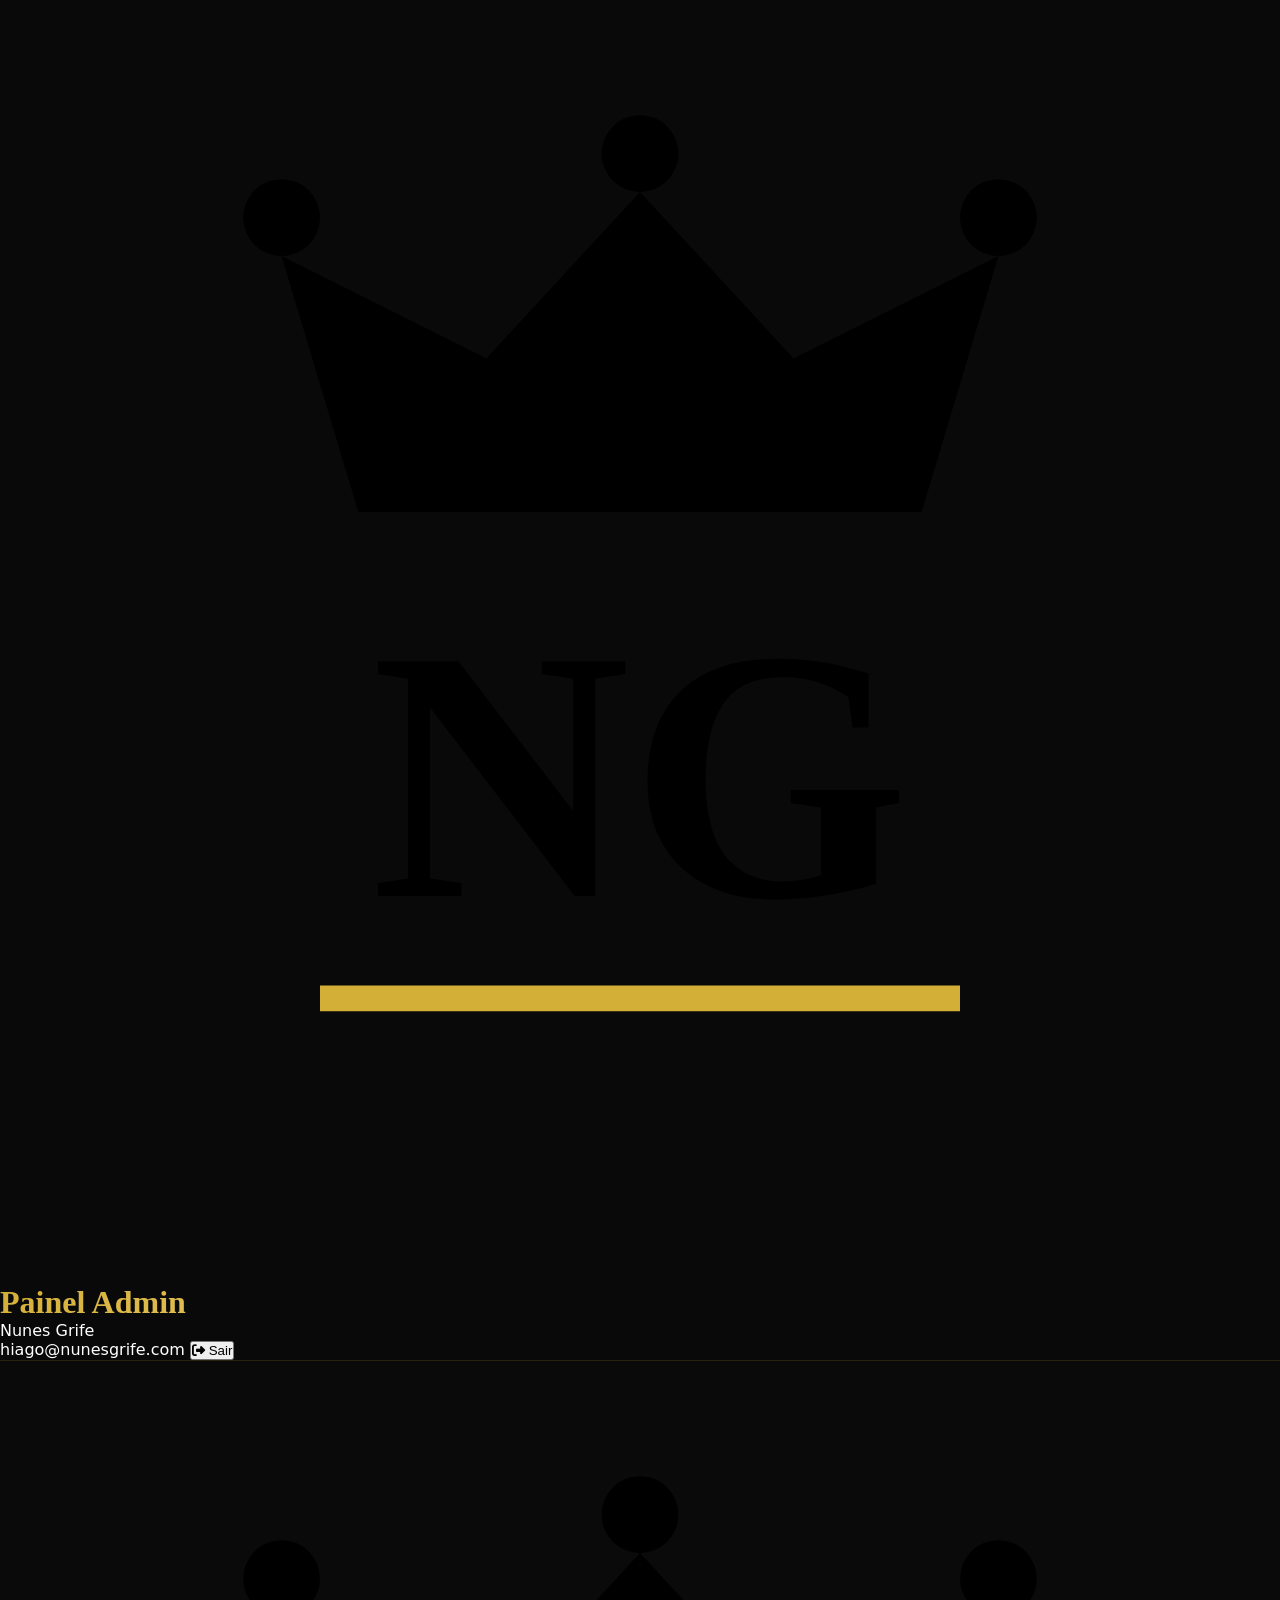
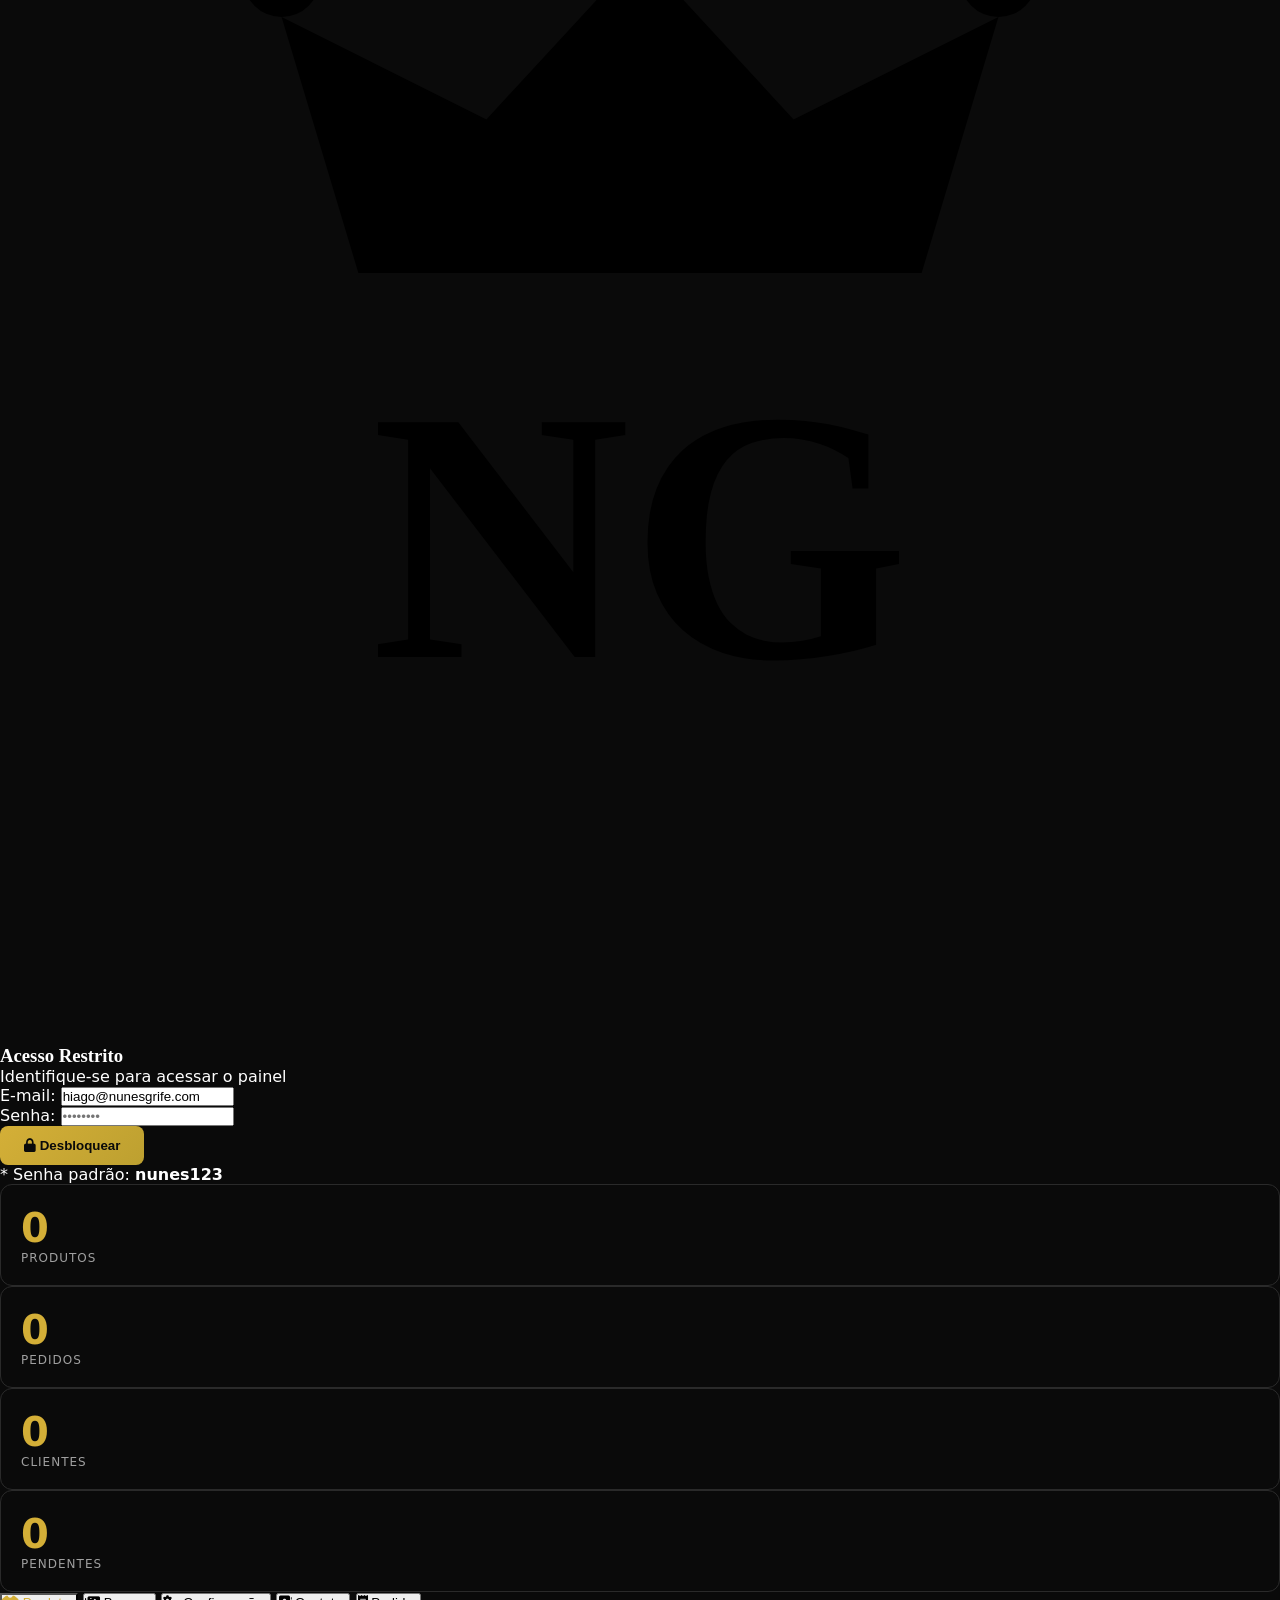
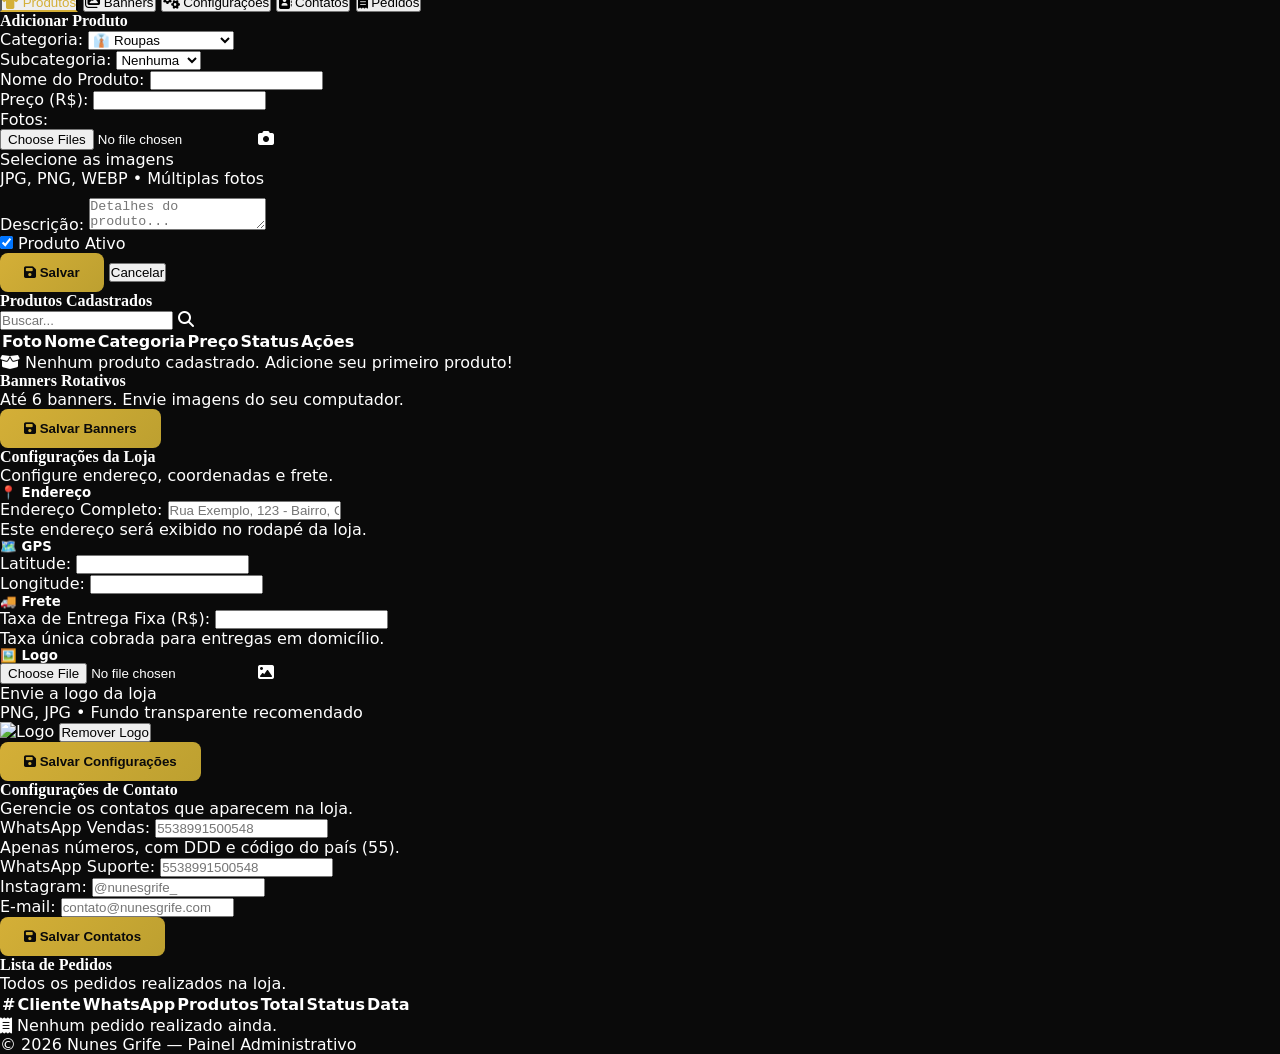
==== commit 9b70b932: "Adiciona guia passo a passo COMO_CONFIGURAR_E_HOSPEDAR.md" ====
--- a/admin.html
+++ b/admin.html
@@ -293,19 +293,10 @@
                     </div>
                     <div class="border-b border-dashed pb-4">
                         <h5 class="text-xs font-bold text-dourado uppercase tracking-wider mb-3">🚚 Frete</h5>
-                        <div class="grid grid-cols-1 sm:grid-cols-2 gap-4">
-                            <div>
-                                <label class="block text-xs font-bold text-gray-600 mb-1">Taxa Base (R$):</label>
-                                <input type="number" step="0.01" id="cfg-frete-base" required class="w-full border border-gray-300 px-3 py-2 rounded-xl text-xs focus:ring-1 focus:ring-dourado outline-none font-mono">
-                            </div>
-                            <div>
-                                <label class="block text-xs font-bold text-gray-600 mb-1">Valor por KM (R$):</label>
-                                <input type="number" step="0.01" id="cfg-valor-km" required class="w-full border border-gray-300 px-3 py-2 rounded-xl text-xs focus:ring-1 focus:ring-dourado outline-none font-mono">
-                            </div>
-                        </div>
-                        <div class="mt-3">
-                            <label class="block text-xs font-bold text-gray-600 mb-1">Raio Máximo (KM):</label>
-                            <input type="number" id="cfg-raio-maximo" required class="w-full border border-gray-300 px-3 py-2 rounded-xl text-xs focus:ring-1 focus:ring-dourado outline-none font-mono">
+                        <div>
+                            <label class="block text-xs font-bold text-gray-600 mb-1">Taxa de Entrega Fixa (R$):</label>
+                            <input type="number" step="0.01" id="cfg-frete-base" required class="w-full border border-gray-300 px-3 py-2 rounded-xl text-xs focus:ring-1 focus:ring-dourado outline-none font-mono">
+                            <p class="text-[9px] text-gray-400 mt-1">Taxa única cobrada para entregas em domicílio.</p>
                         </div>
                     </div>
                     <div>
@@ -580,8 +571,6 @@
             document.getElementById('cfg-lat').value = config.latitude || '-16.7279';
             document.getElementById('cfg-lng').value = config.longitude || '-43.8719';
             document.getElementById('cfg-frete-base').value = config.freteBase || '10.00';
-            document.getElementById('cfg-valor-km').value = config.valorPorKm || '1.50';
-            document.getElementById('cfg-raio-maximo').value = config.raioMaximo || '50';
             const logo = localStorage.getItem('storeLogoDynamic');
             if (logo) {
                 document.getElementById('logo-preview-img').src = logo;
@@ -596,8 +585,8 @@
                 latitude: parseFloat(document.getElementById('cfg-lat').value),
                 longitude: parseFloat(document.getElementById('cfg-lng').value),
                 freteBase: parseFloat(document.getElementById('cfg-frete-base').value),
-                valorPorKm: parseFloat(document.getElementById('cfg-valor-km').value),
-                raioMaximo: parseFloat(document.getElementById('cfg-raio-maximo').value)
+                valorPorKm: 0,
+                raioMaximo: 0
             };
             localStorage.setItem('nunes_config_loja', JSON.stringify(config));
             alert('✅ Configurações salvas com sucesso!');
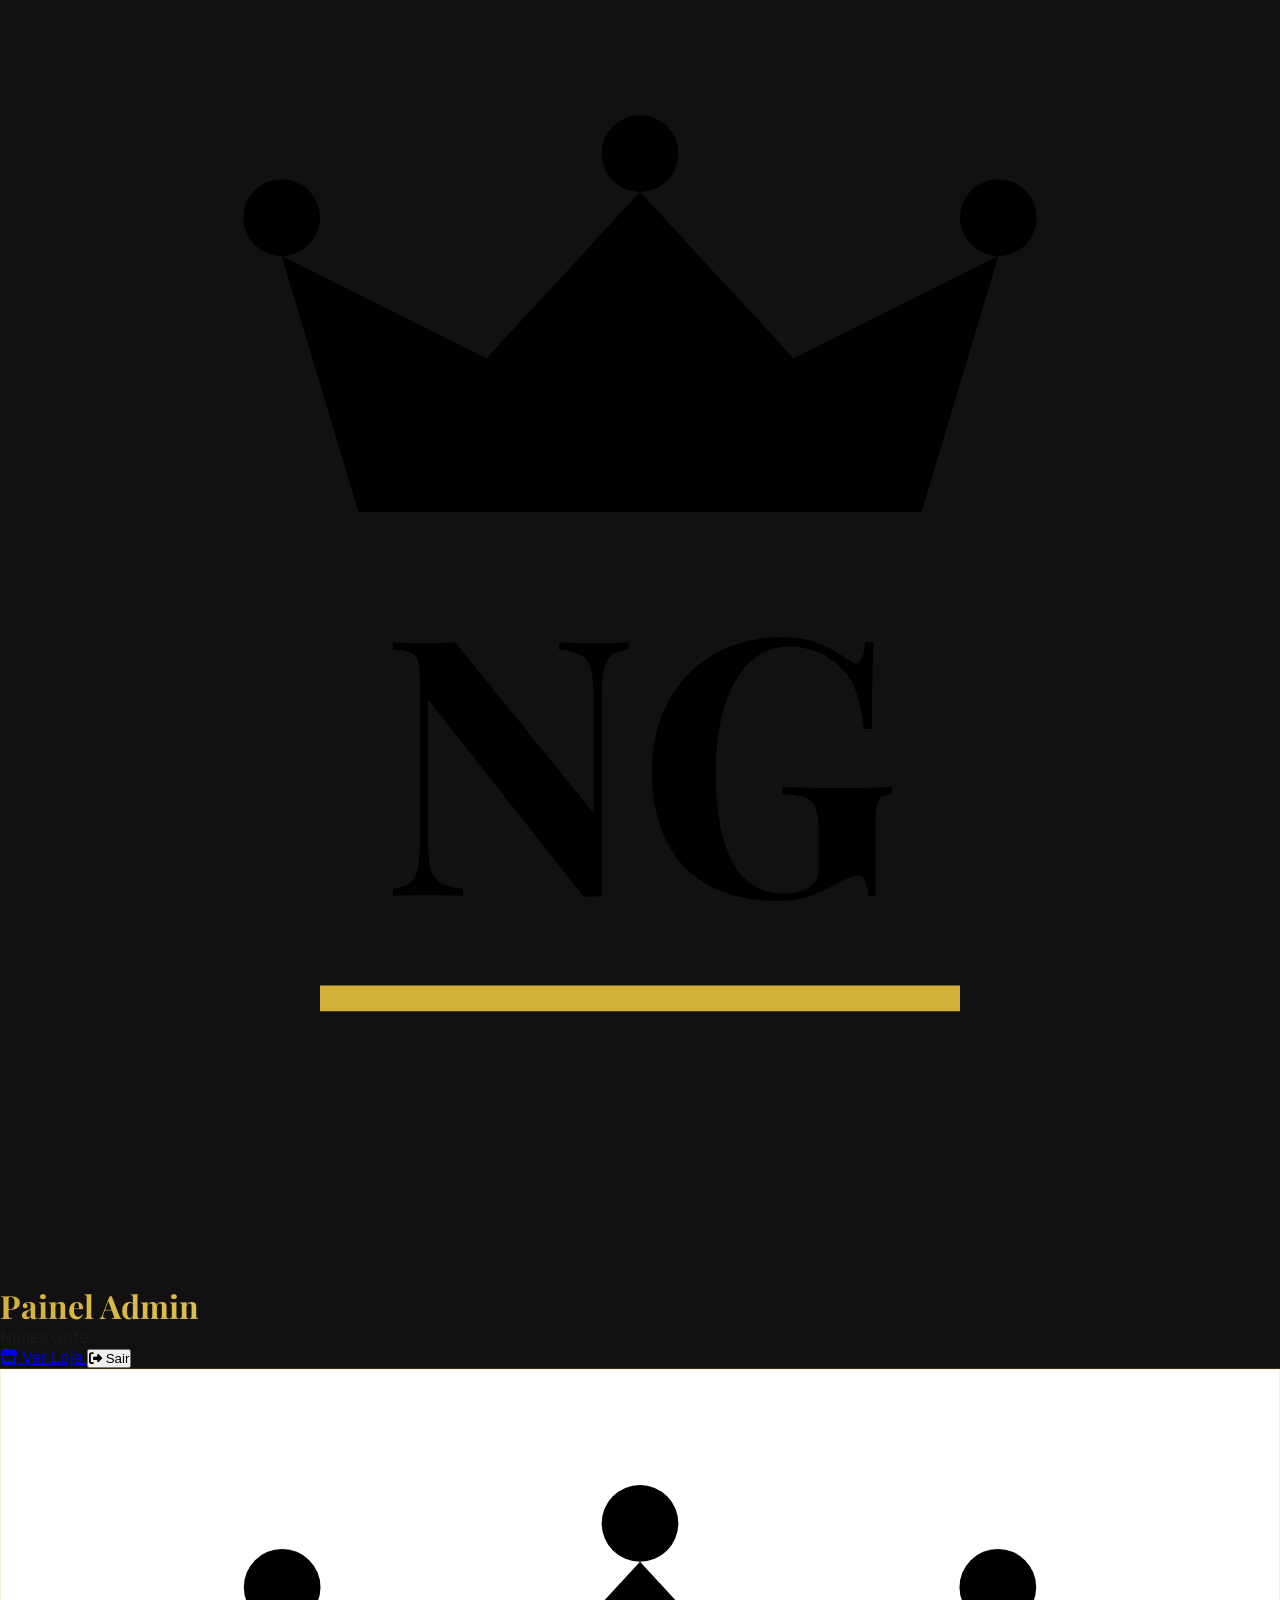
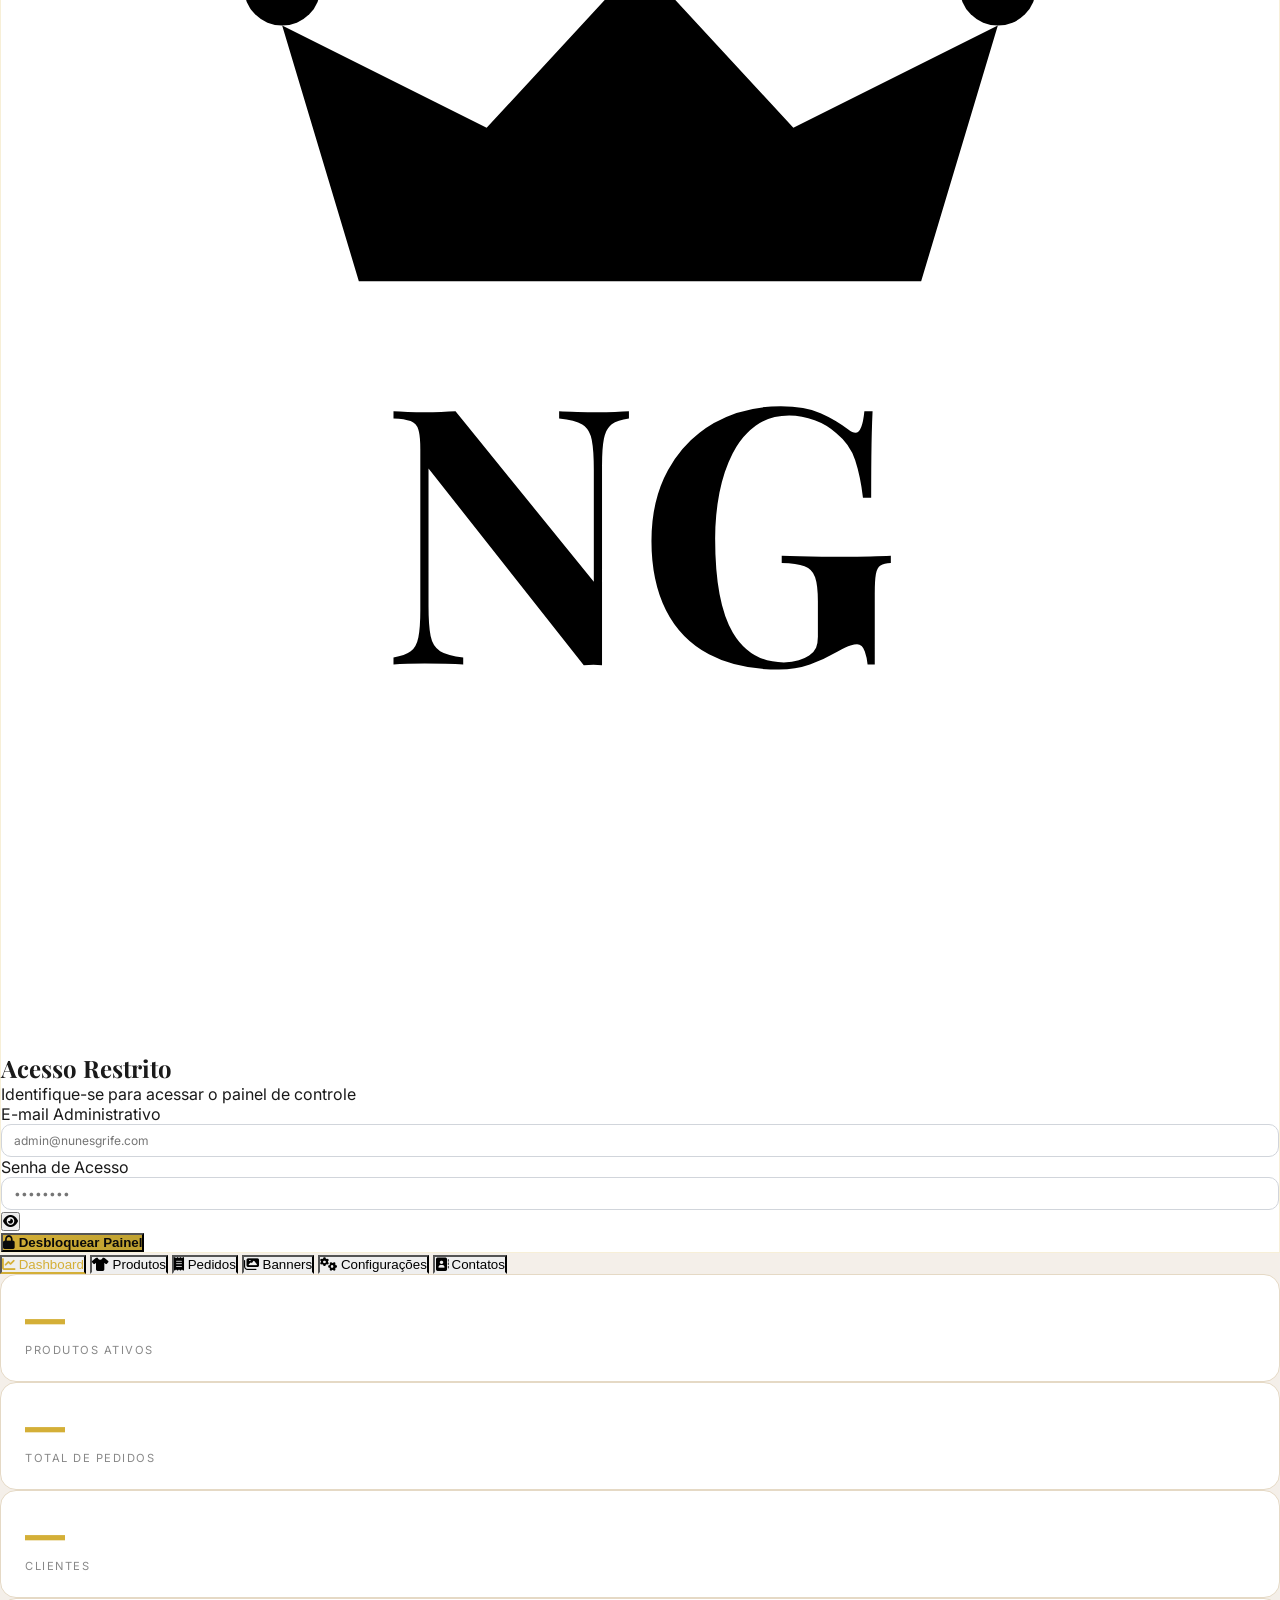
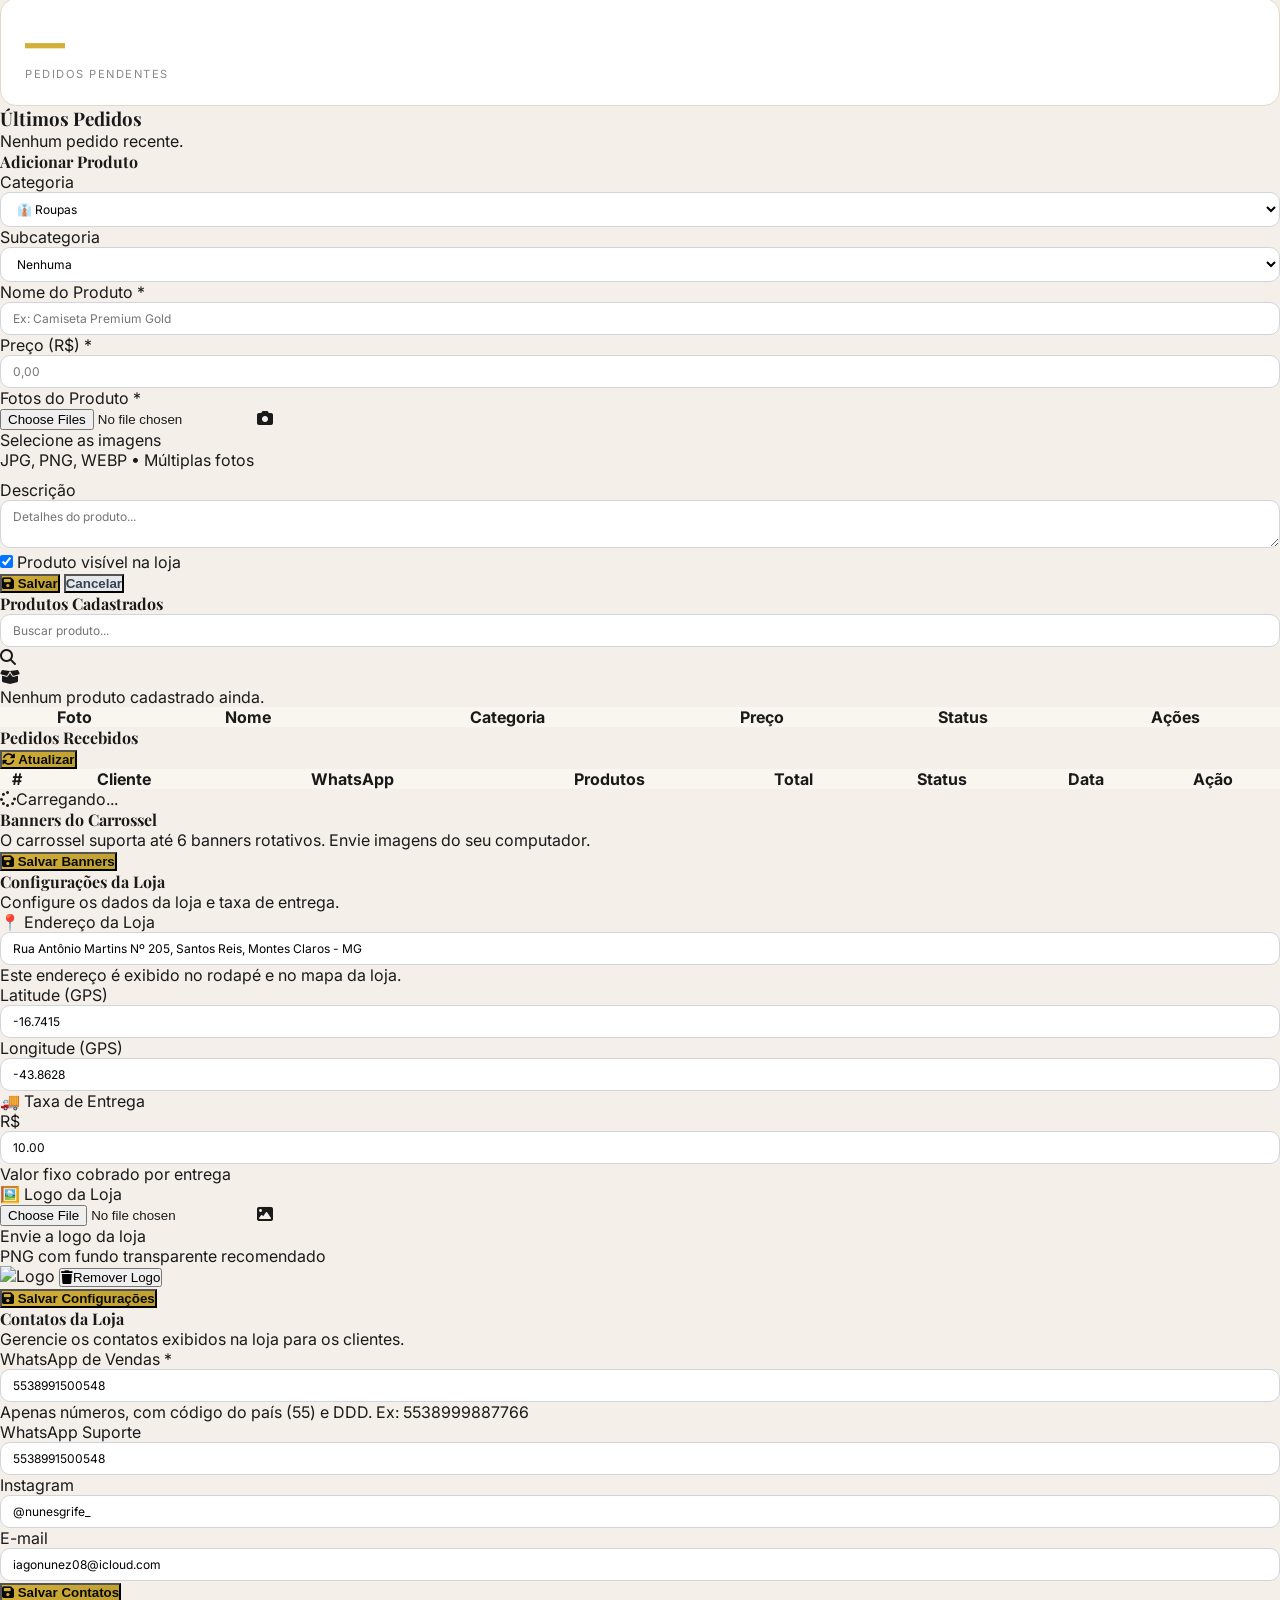
==== commit cff46ff0: "fix: conectar todos os arquivos JS, corrigir bugs criticos e tema" ====
--- a/admin.html
+++ b/admin.html
@@ -3,160 +3,265 @@
 <head>
     <meta charset="UTF-8">
     <meta name="viewport" content="width=device-width, initial-scale=1.0">
-    <title>Painel Administrativo - Nunes Grife</title>
-    
+    <title>Painel Administrativo — Nunes Grife</title>
+    <meta name="robots" content="noindex, nofollow">
+
     <script src="https://cdn.tailwindcss.com"></script>
     <link rel="stylesheet" href="https://cdnjs.cloudflare.com/ajax/libs/font-awesome/6.4.0/css/all.min.css">
-    
+
     <!-- Firebase -->
     <script src="https://www.gstatic.com/firebasejs/10.8.0/firebase-app-compat.js"></script>
     <script src="https://www.gstatic.com/firebasejs/10.8.0/firebase-firestore-compat.js"></script>
     <script src="https://www.gstatic.com/firebasejs/10.8.0/firebase-auth-compat.js"></script>
     <script src="https://www.gstatic.com/firebasejs/10.8.0/firebase-storage-compat.js"></script>
     <script src="https://www.gstatic.com/firebasejs/10.8.0/firebase-analytics-compat.js"></script>
-    
-    <link rel="stylesheet" href="css/style.css">
-    
+
+    <link rel="preconnect" href="https://fonts.googleapis.com">
+    <link href="https://fonts.googleapis.com/css2?family=Playfair+Display:wght@400;700;900&family=Inter:wght@300;400;600;700;800&display=swap" rel="stylesheet">
+
+    <script>
+        tailwind.config = {
+            theme: {
+                extend: {
+                    colors: {
+                        nunes: { DEFAULT: '#0a0a0a', hover: '#1a1a1a', light: '#2a2a2a' },
+                        dourado: { DEFAULT: '#D4AF37', hover: '#bda030', light: '#f5d77f' },
+                    }
+                }
+            }
+        }
+    </script>
+
     <style>
+        @import url('https://fonts.googleapis.com/css2?family=Playfair+Display:wght@400;700;900&family=Inter:wght@300;400;600;700;800&display=swap');
+
+        * { margin: 0; padding: 0; box-sizing: border-box; }
+        body { font-family: 'Inter', system-ui, sans-serif; background: #f4efe9; color: #1a1a1a; min-height: 100vh; }
+
         .font-elegante { font-family: 'Playfair Display', serif; }
-        .glass-header { background: rgba(10, 10, 10, 0.95); backdrop-filter: blur(12px); border-bottom: 1px solid rgba(212, 175, 55, 0.15); }
-        .text-gold-gradient { background: linear-gradient(135deg, #D4AF37, #f5d77f, #D4AF37); -webkit-background-clip: text; -webkit-text-fill-color: transparent; background-clip: text; }
-        .btn-gold { background: linear-gradient(135deg, #D4AF37, #bda030); color: #0a0a0a; transition: all 0.3s ease; font-weight: 700; }
-        .btn-gold:hover { transform: scale(1.03); box-shadow: 0 4px 20px rgba(212, 175, 55, 0.3); }
-        .btn-danger-custom { background: #c0392b; color: #fff; transition: all 0.3s ease; font-weight: 700; }
-        .btn-danger-custom:hover { background: #e74c3c; transform: scale(1.03); }
-        .tab-btn.active { border-bottom: 2px solid #D4AF37; color: #D4AF37; }
-        .tab-btn { transition: all 0.3s ease; }
+
+        .glass-header {
+            background: rgba(10, 10, 10, 0.97);
+            backdrop-filter: blur(12px);
+            border-bottom: 1px solid rgba(212, 175, 55, 0.2);
+        }
+
+        .text-gold-gradient {
+            background: linear-gradient(135deg, #D4AF37, #f5d77f, #D4AF37);
+            -webkit-background-clip: text;
+            -webkit-text-fill-color: transparent;
+            background-clip: text;
+        }
+
+        .btn-gold {
+            background: linear-gradient(135deg, #D4AF37, #bda030);
+            color: #0a0a0a;
+            font-weight: 700;
+            transition: all 0.3s ease;
+            cursor: pointer;
+        }
+        .btn-gold:hover { transform: scale(1.02); box-shadow: 0 6px 24px rgba(212,175,55,0.35); }
+        .btn-gold:disabled { opacity: 0.6; cursor: not-allowed; transform: none; }
+
+        .btn-danger { background: #dc2626; color: #fff; font-weight: 700; transition: all 0.3s; cursor: pointer; }
+        .btn-danger:hover { background: #ef4444; transform: scale(1.02); }
+
+        .btn-secondary { background: #e5e7eb; color: #374151; font-weight: 700; transition: all 0.3s; cursor: pointer; }
+        .btn-secondary:hover { background: #d1d5db; }
+
+        /* TABS */
+        .tab-btn { transition: all 0.3s ease; border-bottom: 2px solid transparent; }
         .tab-btn:hover { color: #D4AF37; }
-        .admin-tab-content { animation: fadeIn 0.4s ease; }
+        .tab-btn.active { border-bottom-color: #D4AF37; color: #D4AF37; }
+
+        /* CARDS DE STAT */
+        .stat-card {
+            background: #fff;
+            border: 1px solid #e5d9c5;
+            border-radius: 16px;
+            padding: 24px;
+            transition: all 0.3s;
+        }
+        .stat-card:hover { transform: translateY(-3px); box-shadow: 0 12px 32px rgba(0,0,0,0.1); border-color: #D4AF37; }
+        .stat-number { font-size: 2.5rem; font-weight: 800; color: #D4AF37; line-height: 1; }
+        .stat-label { font-size: 0.7rem; text-transform: uppercase; letter-spacing: 1.5px; color: #888; margin-top: 4px; }
+
+        /* ABAS */
+        .admin-tab-content { animation: fadeIn 0.35s ease; }
+        @keyframes fadeIn { from { opacity: 0; transform: translateY(8px); } to { opacity: 1; transform: translateY(0); } }
+
+        /* PREVIEW IMAGENS */
         .image-preview-grid { display: grid; grid-template-columns: repeat(auto-fill, minmax(80px, 1fr)); gap: 10px; margin-top: 10px; }
         .image-preview-grid .preview-item { position: relative; border-radius: 8px; overflow: hidden; border: 2px solid #e5e7eb; aspect-ratio: 1; }
         .image-preview-grid .preview-item img { width: 100%; height: 100%; object-fit: cover; }
-        .image-preview-grid .preview-item .remove-btn { position: absolute; top: 2px; right: 2px; background: #c0392b; color: #fff; border: none; border-radius: 50%; width: 20px; height: 20px; cursor: pointer; font-size: 10px; display: flex; align-items: center; justify-content: center; transition: all 0.3s; }
-        .image-preview-grid .preview-item .remove-btn:hover { background: #e74c3c; transform: scale(1.1); }
-        .banner-preview-item { position: relative; border-radius: 8px; overflow: hidden; border: 2px solid #e5e7eb; aspect-ratio: 16/9; background: #f0ebe5; }
+        .image-preview-grid .preview-item .remove-btn { position: absolute; top: 3px; right: 3px; background: #dc2626; color: #fff; border: none; border-radius: 50%; width: 20px; height: 20px; cursor: pointer; font-size: 10px; display: flex; align-items: center; justify-content: center; transition: background 0.2s; }
+        .image-preview-grid .preview-item .remove-btn:hover { background: #ef4444; }
+
+        /* BANNER PREVIEW */
+        .banner-preview-item { position: relative; border-radius: 8px; overflow: hidden; border: 2px solid #e5e7eb; aspect-ratio: 16/9; background: #f9fafb; }
         .banner-preview-item img { width: 100%; height: 100%; object-fit: cover; }
-        .banner-preview-item .remove-btn { position: absolute; top: 5px; right: 5px; background: #c0392b; color: #fff; border: none; border-radius: 50%; width: 24px; height: 24px; cursor: pointer; font-size: 12px; display: flex; align-items: center; justify-content: center; transition: all 0.3s; }
-        .banner-preview-item .remove-btn:hover { background: #e74c3c; transform: scale(1.1); }
-        @keyframes fadeIn { from { opacity: 0; transform: translateY(10px); } to { opacity: 1; transform: translateY(0); } }
-        .stat-card { background: var(--bg-card); border: 1px solid var(--border-color); border-radius: 12px; padding: 20px; transition: all 0.3s; }
-        .stat-card:hover { transform: translateY(-3px); border-color: var(--gold-pure); }
-        .stat-card .number { font-size: 2.5rem; font-weight: 800; color: var(--gold-pure); }
-        .stat-card .label { font-size: 0.75rem; text-transform: uppercase; color: var(--text-secondary); letter-spacing: 1px; }
-        @media (max-width: 640px) { .banner-preview-item { aspect-ratio: 16/9; } }
+        .banner-preview-item .remove-btn { position: absolute; top: 6px; right: 6px; background: #dc2626; color: #fff; border: none; border-radius: 50%; width: 24px; height: 24px; cursor: pointer; font-size: 12px; display: flex; align-items: center; justify-content: center; transition: background 0.2s; }
+        .banner-preview-item .remove-btn:hover { background: #ef4444; }
+
+        /* TABELA */
+        table { border-collapse: collapse; width: 100%; }
+        thead { background: #f9f5ef; }
+
+        /* INPUTS */
+        .form-input { border: 1px solid #d1d5db; border-radius: 10px; padding: 8px 12px; font-size: 12px; width: 100%; outline: none; transition: border-color 0.2s; font-family: inherit; }
+        .form-input:focus { border-color: #D4AF37; box-shadow: 0 0 0 2px rgba(212,175,55,0.15); }
+        select.form-input { background: #fff; }
+
+        /* STATUS PEDIDOS */
+        .status-pendente { background: #fef3c7; color: #92400e; }
+        .status-confirmado { background: #d1fae5; color: #065f46; }
+        .status-cancelado { background: #fee2e2; color: #991b1b; }
+        .status-entregue { background: #dbeafe; color: #1e40af; }
+
+        /* SCROLLBAR */
+        ::-webkit-scrollbar { width: 5px; }
+        ::-webkit-scrollbar-track { background: #f4efe9; }
+        ::-webkit-scrollbar-thumb { background: #D4AF37; border-radius: 10px; }
+
+        /* LOGIN */
+        .login-card { background: #fff; border: 1px solid rgba(212,175,55,0.2); }
     </style>
 </head>
-<body class="bg-claro font-sans text-escuro min-h-screen flex flex-col justify-between">
-
-    <!-- CABEÇALHO -->
-    <header class="glass-header text-white shadow-md">
+<body>
+
+    <!-- ===== HEADER ===== -->
+    <header class="glass-header text-white shadow-lg sticky top-0 z-50">
         <div class="container mx-auto px-4 py-3 flex items-center justify-between">
             <div class="flex items-center gap-3">
                 <div class="w-10 h-10 bg-nunes border-2 border-dourado rounded-full flex items-center justify-center">
                     <svg viewBox="0 0 100 100" class="w-7 h-7 fill-current text-dourado">
                         <path d="M50,15 L62,28 L78,20 L72,40 L28,40 L22,20 L38,28 Z" />
-                        <circle cx="50" cy="12" r="3" /><circle cx="78" cy="17" r="3" /><circle cx="22" cy="17" r="3" />
+                        <circle cx="50" cy="12" r="3"/><circle cx="78" cy="17" r="3"/><circle cx="22" cy="17" r="3"/>
                         <text x="50" y="70" font-family="'Playfair Display', serif" font-weight="bold" font-size="28" text-anchor="middle">NG</text>
-                        <line x1="25" y1="78" x2="75" y2="78" stroke="#D4AF37" stroke-width="2" />
+                        <line x1="25" y1="78" x2="75" y2="78" stroke="#D4AF37" stroke-width="2"/>
                     </svg>
                 </div>
                 <div>
                     <h1 class="text-sm md:text-base font-bold tracking-wider text-gold-gradient uppercase font-elegante">Painel Admin</h1>
-                    <p class="text-[9px] text-dourado-light uppercase">Nunes Grife</p>
+                    <p class="text-[9px] text-dourado-light uppercase tracking-widest">Nunes Grife</p>
                 </div>
             </div>
-            <div id="admin-user-info" class="flex items-center gap-4 text-xs">
-                <span class="text-gray-300 hidden sm:inline" id="txt-user-email">hiago@nunesgrife.com</span>
-                <button id="btn-logout" class="bg-red-700 hover:bg-red-800 text-white px-3 py-1.5 rounded-lg font-bold flex items-center gap-2 transition">
-                    <i class="fa-solid fa-right-from-bracket"></i> Sair
+            <div id="admin-user-info" class="flex items-center gap-3 text-xs">
+                <span class="text-gray-300 hidden sm:inline" id="txt-user-email"></span>
+                <a href="index.html" class="text-gray-400 hover:text-dourado transition text-xs hidden sm:flex items-center gap-1">
+                    <i class="fa-solid fa-store text-[10px]"></i> Ver Loja
+                </a>
+                <button id="btn-logout" class="bg-red-700 hover:bg-red-800 text-white px-3 py-1.5 rounded-lg font-bold flex items-center gap-2 transition text-xs">
+                    <i class="fa-solid fa-right-from-bracket"></i> <span class="hidden sm:inline">Sair</span>
                 </button>
             </div>
         </div>
     </header>
 
-    <!-- LOGIN -->
-    <div id="login-container" class="flex-grow flex items-center justify-center p-4">
-        <div class="bg-white p-8 rounded-2xl shadow-xl w-full max-w-md border border-dourado/20">
+    <!-- ===== TELA DE LOGIN ===== -->
+    <div id="login-container" class="min-h-screen flex items-center justify-center p-4">
+        <div class="login-card p-8 rounded-2xl shadow-xl w-full max-w-md">
             <div class="text-center mb-6">
-                <div class="w-16 h-16 bg-nunes border-2 border-dourado rounded-full flex items-center justify-center mx-auto mb-3 shadow-md">
+                <div class="w-16 h-16 bg-nunes border-2 border-dourado rounded-full flex items-center justify-center mx-auto mb-4 shadow-lg">
                     <svg viewBox="0 0 100 100" class="w-10 h-10 fill-current text-dourado">
                         <path d="M50,15 L62,28 L78,20 L72,40 L28,40 L22,20 L38,28 Z" />
-                        <circle cx="50" cy="12" r="3" /><circle cx="78" cy="17" r="3" /><circle cx="22" cy="17" r="3" />
+                        <circle cx="50" cy="12" r="3"/><circle cx="78" cy="17" r="3"/><circle cx="22" cy="17" r="3"/>
                         <text x="50" y="70" font-family="'Playfair Display', serif" font-weight="bold" font-size="28" text-anchor="middle">NG</text>
                     </svg>
                 </div>
-                <h3 class="text-2xl font-bold font-elegante text-nunes">Acesso Restrito</h3>
-                <p class="text-xs text-gray-500 mt-1">Identifique-se para acessar o painel</p>
+                <h2 class="text-2xl font-bold font-elegante text-nunes">Acesso Restrito</h2>
+                <p class="text-xs text-gray-500 mt-1">Identifique-se para acessar o painel de controle</p>
             </div>
-            <form id="form-login" class="space-y-4">
+
+            <form id="form-login" class="space-y-4" autocomplete="off">
                 <div>
-                    <label class="block text-xs font-bold uppercase text-gray-600 mb-1">E-mail:</label>
-                    <input type="email" id="login-email" value="hiago@nunesgrife.com" required class="w-full border border-gray-300 px-4 py-2.5 rounded-xl text-sm focus:ring-1 focus:ring-dourado outline-none">
-                </div>
-                <div>
-                    <label class="block text-xs font-bold uppercase text-gray-600 mb-1">Senha:</label>
-                    <input type="password" id="login-senha" placeholder="••••••••" required class="w-full border border-gray-300 px-4 py-2.5 rounded-xl text-sm focus:ring-1 focus:ring-dourado outline-none">
-                </div>
-                <button type="submit" class="w-full btn-gold py-3 rounded-xl uppercase tracking-wider font-semibold text-xs mt-6 flex items-center justify-center gap-2">
-                    <i class="fa-solid fa-lock"></i> Desbloquear
+                    <label class="block text-xs font-bold uppercase text-gray-600 mb-1">E-mail Administrativo</label>
+                    <input type="email" id="login-email" required placeholder="admin@nunesgrife.com" autocomplete="username"
+                           class="form-input w-full">
+                </div>
+                <div class="relative">
+                    <label class="block text-xs font-bold uppercase text-gray-600 mb-1">Senha de Acesso</label>
+                    <input type="password" id="login-senha" required placeholder="••••••••" autocomplete="current-password"
+                           class="form-input w-full pr-10">
+                    <button type="button" id="btn-ver-senha" class="absolute right-3 top-7 text-gray-400 hover:text-gray-600 transition text-sm" tabindex="-1">
+                        <i class="fa-solid fa-eye"></i>
+                    </button>
+                </div>
+                <div id="login-erro" class="hidden bg-red-50 border border-red-200 text-red-700 text-xs p-3 rounded-lg"></div>
+                <button type="submit" id="btn-login-submit" class="btn-gold w-full py-3 rounded-xl uppercase tracking-wider text-xs mt-2 flex items-center justify-center gap-2">
+                    <i class="fa-solid fa-lock"></i> Desbloquear Painel
                 </button>
             </form>
-            <p class="text-[10px] text-center text-gray-400 mt-4">* Senha padrão: <strong class="text-dourado">nunes123</strong></p>
         </div>
     </div>
 
-    <!-- PAINEL -->
-    <main id="admin-panel" class="hidden flex-grow container mx-auto px-4 py-8">
-        
-        <!-- ESTATÍSTICAS (Dashboard) -->
-        <div class="grid grid-cols-2 md:grid-cols-4 gap-4 mb-8" id="dashboard-stats">
-            <div class="stat-card">
-                <div class="number" id="stat-produtos">0</div>
-                <div class="label">Produtos</div>
+    <!-- ===== PAINEL PRINCIPAL ===== -->
+    <main id="admin-panel" class="hidden container mx-auto px-4 py-8">
+
+        <!-- ABAS -->
+        <div class="flex border-b border-gray-200 mb-8 overflow-x-auto gap-1" id="admin-tabs">
+            <button onclick="switchTab('tab-dashboard')" class="tab-btn active px-4 py-3 text-xs font-bold border-b-2 border-dourado text-dourado flex items-center gap-2 whitespace-nowrap select-none">
+                <i class="fa-solid fa-chart-line"></i> Dashboard
+            </button>
+            <button onclick="switchTab('tab-produtos')" class="tab-btn px-4 py-3 text-xs font-bold text-gray-500 flex items-center gap-2 whitespace-nowrap select-none">
+                <i class="fa-solid fa-shirt"></i> Produtos
+            </button>
+            <button onclick="switchTab('tab-pedidos')" class="tab-btn px-4 py-3 text-xs font-bold text-gray-500 flex items-center gap-2 whitespace-nowrap select-none">
+                <i class="fa-solid fa-receipt"></i> Pedidos
+            </button>
+            <button onclick="switchTab('tab-banners')" class="tab-btn px-4 py-3 text-xs font-bold text-gray-500 flex items-center gap-2 whitespace-nowrap select-none">
+                <i class="fa-solid fa-images"></i> Banners
+            </button>
+            <button onclick="switchTab('tab-config')" class="tab-btn px-4 py-3 text-xs font-bold text-gray-500 flex items-center gap-2 whitespace-nowrap select-none">
+                <i class="fa-solid fa-gears"></i> Configurações
+            </button>
+            <button onclick="switchTab('tab-contatos')" class="tab-btn px-4 py-3 text-xs font-bold text-gray-500 flex items-center gap-2 whitespace-nowrap select-none">
+                <i class="fa-solid fa-address-book"></i> Contatos
+            </button>
+        </div>
+
+        <!-- ===== ABA: DASHBOARD ===== -->
+        <div id="tab-dashboard" class="admin-tab-content space-y-6">
+            <div class="grid grid-cols-2 md:grid-cols-4 gap-4">
+                <div class="stat-card">
+                    <div class="stat-number" id="stat-produtos">—</div>
+                    <div class="stat-label">Produtos Ativos</div>
+                </div>
+                <div class="stat-card">
+                    <div class="stat-number" id="stat-pedidos">—</div>
+                    <div class="stat-label">Total de Pedidos</div>
+                </div>
+                <div class="stat-card">
+                    <div class="stat-number" id="stat-clientes">—</div>
+                    <div class="stat-label">Clientes</div>
+                </div>
+                <div class="stat-card">
+                    <div class="stat-number text-orange-500" id="stat-pendentes">—</div>
+                    <div class="stat-label">Pedidos Pendentes</div>
+                </div>
             </div>
-            <div class="stat-card">
-                <div class="number" id="stat-pedidos">0</div>
-                <div class="label">Pedidos</div>
-            </div>
-            <div class="stat-card">
-                <div class="number" id="stat-clientes">0</div>
-                <div class="label">Clientes</div>
-            </div>
-            <div class="stat-card">
-                <div class="number" id="stat-pendentes">0</div>
-                <div class="label">Pendentes</div>
+
+            <div class="bg-white rounded-2xl border border-gray-200 p-6">
+                <h3 class="text-base font-bold text-nunes font-elegante mb-4">Últimos Pedidos</h3>
+                <div id="dashboard-pedidos-recentes">
+                    <p class="text-xs text-gray-400 text-center py-6">Nenhum pedido recente.</p>
+                </div>
             </div>
         </div>
 
-        <!-- ABAS -->
-        <div class="flex border-b border-gray-200 mb-8 overflow-x-auto gap-2">
-            <button onclick="switchTab('tab-produtos')" class="tab-btn active px-5 py-3 text-sm font-bold border-b-2 border-dourado text-dourado flex items-center gap-2 whitespace-nowrap">
-                <i class="fa-solid fa-shirt text-dourado"></i> Produtos
-            </button>
-            <button onclick="switchTab('tab-banners')" class="tab-btn px-5 py-3 text-sm font-bold border-b-2 border-transparent text-gray-500 hover:text-dourado flex items-center gap-2 whitespace-nowrap">
-                <i class="fa-solid fa-images text-dourado"></i> Banners
-            </button>
-            <button onclick="switchTab('tab-config')" class="tab-btn px-5 py-3 text-sm font-bold border-b-2 border-transparent text-gray-500 hover:text-dourado flex items-center gap-2 whitespace-nowrap">
-                <i class="fa-solid fa-gears text-dourado"></i> Configurações
-            </button>
-            <button onclick="switchTab('tab-contatos')" class="tab-btn px-5 py-3 text-sm font-bold border-b-2 border-transparent text-gray-500 hover:text-dourado flex items-center gap-2 whitespace-nowrap">
-                <i class="fa-solid fa-address-book text-dourado"></i> Contatos
-            </button>
-            <button onclick="switchTab('tab-pedidos')" class="tab-btn px-5 py-3 text-sm font-bold border-b-2 border-transparent text-gray-500 hover:text-dourado flex items-center gap-2 whitespace-nowrap">
-                <i class="fa-solid fa-receipt text-dourado"></i> Pedidos
-            </button>
-        </div>
-
-        <!-- PRODUTOS -->
-        <div id="tab-produtos" class="admin-tab-content space-y-6">
+        <!-- ===== ABA: PRODUTOS ===== -->
+        <div id="tab-produtos" class="admin-tab-content space-y-6 hidden">
             <div class="flex flex-col lg:flex-row gap-6">
-                <div class="bg-white p-6 rounded-2xl border border-gray-200 shadow-sm w-full lg:w-1/3">
-                    <h4 id="form-produto-titulo" class="text-lg font-bold text-nunes font-elegante border-b border-gray-100 pb-3 mb-4">Adicionar Produto</h4>
-                    <form id="form-cadastro-produto" class="space-y-4">
+
+                <!-- Formulário -->
+                <div class="bg-white p-6 rounded-2xl border border-gray-200 shadow-sm w-full lg:w-[340px] shrink-0">
+                    <h4 id="form-produto-titulo" class="text-base font-bold text-nunes font-elegante border-b border-gray-100 pb-3 mb-4">Adicionar Produto</h4>
+                    <form id="form-cadastro-produto" class="space-y-3" autocomplete="off">
                         <input type="hidden" id="prod-id">
+
                         <div>
-                            <label class="block text-xs font-bold text-gray-600 mb-1">Categoria:</label>
-                            <select id="prod-categoria" class="w-full border border-gray-300 px-3 py-2 rounded-xl text-xs focus:ring-1 focus:ring-dourado outline-none bg-white">
+                            <label class="block text-xs font-bold text-gray-600 mb-1">Categoria</label>
+                            <select id="prod-categoria" class="form-input">
                                 <option value="roupas">👔 Roupas</option>
                                 <option value="calcados">👟 Calçados</option>
                                 <option value="acessorios">💍 Acessórios</option>
@@ -165,9 +270,10 @@
                                 <option value="time">⚽ Camisas de Time</option>
                             </select>
                         </div>
+
                         <div>
-                            <label class="block text-xs font-bold text-gray-600 mb-1">Subcategoria:</label>
-                            <select id="prod-subcategoria" class="w-full border border-gray-300 px-3 py-2 rounded-xl text-xs focus:ring-1 focus:ring-dourado outline-none bg-white">
+                            <label class="block text-xs font-bold text-gray-600 mb-1">Subcategoria</label>
+                            <select id="prod-subcategoria" class="form-input">
                                 <option value="">Nenhuma</option>
                                 <option value="camisetas">Camisetas</option>
                                 <option value="camisas">Camisas</option>
@@ -176,85 +282,124 @@
                                 <option value="jeans">Jeans</option>
                                 <option value="polos">Polos</option>
                                 <option value="moletom">Moletom</option>
+                                <option value="regatas">Regatas</option>
                             </select>
                         </div>
+
                         <div>
-                            <label class="block text-xs font-bold text-gray-600 mb-1">Nome do Produto:</label>
-                            <input type="text" id="prod-nome" required class="w-full border border-gray-300 px-3 py-2 rounded-xl text-xs focus:ring-1 focus:ring-dourado outline-none">
-                        </div>
+                            <label class="block text-xs font-bold text-gray-600 mb-1">Nome do Produto *</label>
+                            <input type="text" id="prod-nome" required placeholder="Ex: Camiseta Premium Gold" class="form-input">
+                        </div>
+
                         <div>
-                            <label class="block text-xs font-bold text-gray-600 mb-1">Preço (R$):</label>
-                            <input type="number" step="0.01" id="prod-preco" required class="w-full border border-gray-300 px-3 py-2 rounded-xl text-xs focus:ring-1 focus:ring-dourado outline-none font-mono">
-                        </div>
+                            <label class="block text-xs font-bold text-gray-600 mb-1">Preço (R$) *</label>
+                            <input type="number" step="0.01" min="0.01" id="prod-preco" required placeholder="0,00" class="form-input font-mono">
+                        </div>
+
                         <div>
-                            <label class="block text-xs font-bold text-gray-600 mb-1">Fotos:</label>
+                            <label class="block text-xs font-bold text-gray-600 mb-1">Fotos do Produto *</label>
                             <div class="border-2 border-dashed border-gray-300 rounded-xl p-4 text-center cursor-pointer hover:border-dourado transition relative bg-gray-50">
                                 <input type="file" id="prod-fotos-upload" accept="image/*" multiple class="absolute inset-0 w-full h-full opacity-0 cursor-pointer">
                                 <i class="fa-solid fa-camera text-dourado text-xl mb-1"></i>
                                 <p class="text-[10px] font-bold text-gray-700">Selecione as imagens</p>
                                 <p class="text-[9px] text-gray-400">JPG, PNG, WEBP • Múltiplas fotos</p>
                             </div>
-                            <div id="pre-visualizacao-fotos" class="image-preview-grid mt-2"></div>
-                        </div>
+                            <div id="pre-visualizacao-fotos" class="image-preview-grid"></div>
+                        </div>
+
                         <div>
-                            <label class="block text-xs font-bold text-gray-600 mb-1">Descrição:</label>
-                            <textarea id="prod-descricao" rows="2" placeholder="Detalhes do produto..." class="w-full border border-gray-300 p-3 rounded-xl text-xs focus:ring-1 focus:ring-dourado outline-none"></textarea>
-                        </div>
+                            <label class="block text-xs font-bold text-gray-600 mb-1">Descrição</label>
+                            <textarea id="prod-descricao" rows="2" placeholder="Detalhes do produto..." class="form-input resize-none"></textarea>
+                        </div>
+
                         <div class="flex items-center gap-2">
                             <input type="checkbox" id="prod-ativo" checked class="accent-dourado w-4 h-4 cursor-pointer">
-                            <label for="prod-ativo" class="text-xs font-bold text-gray-700 cursor-pointer select-none">Produto Ativo</label>
-                        </div>
-                        <div class="flex gap-2 pt-4">
-                            <button type="submit" class="flex-grow btn-gold py-2.5 rounded-xl text-xs uppercase tracking-wider font-bold">
+                            <label for="prod-ativo" class="text-xs font-bold text-gray-700 cursor-pointer select-none">Produto visível na loja</label>
+                        </div>
+
+                        <div class="flex gap-2 pt-2">
+                            <button type="submit" id="btn-salvar-produto" class="btn-gold flex-1 py-2.5 rounded-xl text-xs uppercase tracking-wider flex items-center justify-center gap-2">
                                 <i class="fa-solid fa-save"></i> Salvar
                             </button>
-                            <button type="button" id="btn-cancelar-edicao" class="hidden bg-gray-200 hover:bg-gray-300 text-gray-700 px-4 py-2.5 rounded-xl text-xs uppercase tracking-wider font-bold">
+                            <button type="button" id="btn-cancelar-edicao" class="hidden btn-secondary px-4 py-2.5 rounded-xl text-xs uppercase tracking-wider">
                                 Cancelar
                             </button>
                         </div>
                     </form>
                 </div>
 
-                <div class="bg-white p-6 rounded-2xl border border-gray-200 shadow-sm w-full lg:w-2/3 overflow-x-auto">
-                    <div class="flex justify-between items-center mb-4 flex-wrap gap-2">
-                        <h4 class="text-lg font-bold text-nunes font-elegante">Produtos Cadastrados</h4>
-                        <div class="relative w-48 sm:w-64">
-                            <input type="text" id="filtro-busca-produtos" placeholder="Buscar..." class="w-full border border-gray-300 pl-8 pr-3 py-1.5 rounded-xl text-xs focus:ring-1 focus:ring-dourado outline-none">
+                <!-- Tabela de Produtos -->
+                <div class="bg-white p-6 rounded-2xl border border-gray-200 shadow-sm flex-1 overflow-x-auto">
+                    <div class="flex justify-between items-center mb-4 flex-wrap gap-3">
+                        <h4 class="text-base font-bold text-nunes font-elegante">Produtos Cadastrados</h4>
+                        <div class="relative">
+                            <input type="text" id="filtro-busca-produtos" placeholder="Buscar produto..." class="form-input pl-8 w-48 sm:w-64">
                             <i class="fa-solid fa-magnifying-glass absolute left-3 top-2.5 text-gray-400 text-[10px]"></i>
                         </div>
                     </div>
-                    <table class="min-w-full text-left text-xs">
-                        <thead class="bg-gray-50 text-gray-500 uppercase font-bold border-b">
+
+                    <div id="mensagem-vazia" class="hidden text-center py-10 text-gray-400">
+                        <i class="fa-solid fa-box-open text-3xl block mb-2"></i>
+                        <p class="text-xs">Nenhum produto cadastrado ainda.</p>
+                    </div>
+
+                    <table class="min-w-full text-xs text-left">
+                        <thead class="text-gray-500 uppercase font-bold border-b">
                             <tr>
-                                <th class="px-4 py-3">Foto</th>
-                                <th class="px-4 py-3">Nome</th>
-                                <th class="px-4 py-3">Categoria</th>
-                                <th class="px-4 py-3">Preço</th>
-                                <th class="px-4 py-3">Status</th>
-                                <th class="px-4 py-3 text-center">Ações</th>
+                                <th class="px-3 py-3">Foto</th>
+                                <th class="px-3 py-3">Nome</th>
+                                <th class="px-3 py-3 hidden sm:table-cell">Categoria</th>
+                                <th class="px-3 py-3">Preço</th>
+                                <th class="px-3 py-3 hidden md:table-cell">Status</th>
+                                <th class="px-3 py-3 text-center">Ações</th>
                             </tr>
                         </thead>
-                        <tbody id="tabela-produtos-corpo"></tbody>
+                        <tbody id="tabela-produtos-corpo" class="divide-y divide-gray-100"></tbody>
                     </table>
-                    <div id="mensagem-vazia" class="hidden text-center py-8 text-gray-400 text-xs">
-                        <i class="fa-solid fa-box-open text-2xl block mb-2"></i>
-                        Nenhum produto cadastrado. Adicione seu primeiro produto!
-                    </div>
                 </div>
             </div>
         </div>
 
-        <!-- BANNERS -->
-        <div id="tab-banners" class="admin-tab-content space-y-6 hidden">
+        <!-- ===== ABA: PEDIDOS ===== -->
+        <div id="tab-pedidos" class="admin-tab-content hidden">
+            <div class="bg-white p-6 rounded-2xl border border-gray-200 shadow-sm overflow-x-auto">
+                <div class="flex justify-between items-center mb-4 flex-wrap gap-3">
+                    <h4 class="text-base font-bold text-nunes font-elegante">Pedidos Recebidos</h4>
+                    <button onclick="carregarPedidos()" class="btn-gold px-4 py-2 rounded-xl text-xs flex items-center gap-2">
+                        <i class="fa-solid fa-rotate"></i> Atualizar
+                    </button>
+                </div>
+                <table class="min-w-full text-xs text-left">
+                    <thead class="text-gray-500 uppercase font-bold border-b">
+                        <tr>
+                            <th class="px-3 py-3">#</th>
+                            <th class="px-3 py-3">Cliente</th>
+                            <th class="px-3 py-3 hidden sm:table-cell">WhatsApp</th>
+                            <th class="px-3 py-3 hidden md:table-cell">Produtos</th>
+                            <th class="px-3 py-3">Total</th>
+                            <th class="px-3 py-3">Status</th>
+                            <th class="px-3 py-3 hidden lg:table-cell">Data</th>
+                            <th class="px-3 py-3 text-center">Ação</th>
+                        </tr>
+                    </thead>
+                    <tbody id="tabela-pedidos-corpo" class="divide-y divide-gray-100">
+                        <tr><td colspan="8" class="text-center py-8 text-gray-400"><i class="fa-solid fa-spinner fa-spin mr-2"></i>Carregando...</td></tr>
+                    </tbody>
+                </table>
+            </div>
+        </div>
+
+        <!-- ===== ABA: BANNERS ===== -->
+        <div id="tab-banners" class="admin-tab-content hidden">
             <div class="bg-white p-6 rounded-2xl border border-gray-200 shadow-sm">
-                <div class="border-b pb-3 mb-6">
-                    <h4 class="text-lg font-bold text-nunes font-elegante">Banners Rotativos</h4>
-                    <p class="text-xs text-gray-500 mt-1">Até 6 banners. Envie imagens do seu computador.</p>
+                <div class="border-b pb-4 mb-6">
+                    <h4 class="text-base font-bold text-nunes font-elegante">Banners do Carrossel</h4>
+                    <p class="text-xs text-gray-500 mt-1">O carrossel suporta até 6 banners rotativos. Envie imagens do seu computador.</p>
                 </div>
                 <form id="form-banners-carrossel" class="space-y-6">
                     <div class="grid grid-cols-1 md:grid-cols-2 lg:grid-cols-3 gap-6" id="banners-form-list"></div>
-                    <div class="flex justify-end pt-4">
-                        <button type="submit" class="btn-gold px-8 py-3 rounded-xl uppercase tracking-wider text-xs font-bold">
+                    <div class="flex justify-end pt-2">
+                        <button type="submit" class="btn-gold px-8 py-3 rounded-xl uppercase tracking-wider text-xs flex items-center gap-2">
                             <i class="fa-solid fa-save"></i> Salvar Banners
                         </button>
                     </div>
@@ -262,58 +407,64 @@
             </div>
         </div>
 
-        <!-- CONFIGURAÇÕES -->
-        <div id="tab-config" class="admin-tab-content space-y-6 hidden">
+        <!-- ===== ABA: CONFIGURAÇÕES ===== -->
+        <div id="tab-config" class="admin-tab-content hidden">
             <div class="bg-white p-6 rounded-2xl border border-gray-200 shadow-sm max-w-2xl">
-                <div class="border-b pb-3 mb-6">
-                    <h4 class="text-lg font-bold text-nunes font-elegante">Configurações da Loja</h4>
-                    <p class="text-xs text-gray-500 mt-1">Configure endereço, coordenadas e frete.</p>
-                </div>
-                <form id="form-config-loja" class="space-y-4">
-                    <div class="border-b border-dashed pb-4">
-                        <h5 class="text-xs font-bold text-dourado uppercase tracking-wider mb-3">📍 Endereço</h5>
+                <div class="border-b pb-4 mb-6">
+                    <h4 class="text-base font-bold text-nunes font-elegante">Configurações da Loja</h4>
+                    <p class="text-xs text-gray-500 mt-1">Configure os dados da loja e taxa de entrega.</p>
+                </div>
+
+                <form id="form-config-loja" class="space-y-5">
+                    <!-- Endereço -->
+                    <div>
+                        <label class="block text-xs font-bold text-dourado uppercase tracking-wider mb-2">📍 Endereço da Loja</label>
+                        <input type="text" id="cfg-endereco" class="form-input"
+                               value="Rua Antônio Martins Nº 205, Santos Reis, Montes Claros - MG"
+                               placeholder="Endereço completo">
+                        <p class="text-[9px] text-gray-400 mt-1">Este endereço é exibido no rodapé e no mapa da loja.</p>
+                    </div>
+
+                    <div class="grid grid-cols-2 gap-4">
                         <div>
-                            <label class="block text-xs font-bold text-gray-600 mb-1">Endereço Completo:</label>
-                            <input type="text" id="cfg-endereco" required class="w-full border border-gray-300 px-3 py-2 rounded-xl text-xs focus:ring-1 focus:ring-dourado outline-none" placeholder="Rua Exemplo, 123 - Bairro, Cidade - UF">
-                            <p class="text-[9px] text-gray-400 mt-1">Este endereço será exibido no rodapé da loja.</p>
-                        </div>
-                    </div>
-                    <div class="border-b border-dashed pb-4">
-                        <h5 class="text-xs font-bold text-dourado uppercase tracking-wider mb-3">🗺️ GPS</h5>
-                        <div class="grid grid-cols-1 sm:grid-cols-2 gap-4">
-                            <div>
-                                <label class="block text-xs font-bold text-gray-600 mb-1">Latitude:</label>
-                                <input type="number" step="0.000000000000001" id="cfg-lat" required class="w-full border border-gray-300 px-3 py-2 rounded-xl text-xs focus:ring-1 focus:ring-dourado outline-none font-mono">
-                            </div>
-                            <div>
-                                <label class="block text-xs font-bold text-gray-600 mb-1">Longitude:</label>
-                                <input type="number" step="0.000000000000001" id="cfg-lng" required class="w-full border border-gray-300 px-3 py-2 rounded-xl text-xs focus:ring-1 focus:ring-dourado outline-none font-mono">
-                            </div>
-                        </div>
-                    </div>
-                    <div class="border-b border-dashed pb-4">
-                        <h5 class="text-xs font-bold text-dourado uppercase tracking-wider mb-3">🚚 Frete</h5>
+                            <label class="block text-xs font-bold text-gray-600 mb-1">Latitude (GPS)</label>
+                            <input type="number" step="any" id="cfg-lat" class="form-input font-mono" value="-16.7415" placeholder="-16.7279">
+                        </div>
                         <div>
-                            <label class="block text-xs font-bold text-gray-600 mb-1">Taxa de Entrega Fixa (R$):</label>
-                            <input type="number" step="0.01" id="cfg-frete-base" required class="w-full border border-gray-300 px-3 py-2 rounded-xl text-xs focus:ring-1 focus:ring-dourado outline-none font-mono">
-                            <p class="text-[9px] text-gray-400 mt-1">Taxa única cobrada para entregas em domicílio.</p>
-                        </div>
-                    </div>
+                            <label class="block text-xs font-bold text-gray-600 mb-1">Longitude (GPS)</label>
+                            <input type="number" step="any" id="cfg-lng" class="form-input font-mono" value="-43.8628" placeholder="-43.8719">
+                        </div>
+                    </div>
+
+                    <!-- Frete -->
                     <div>
-                        <h5 class="text-xs font-bold text-dourado uppercase tracking-wider mb-3">🖼️ Logo</h5>
+                        <label class="block text-xs font-bold text-dourado uppercase tracking-wider mb-2">🚚 Taxa de Entrega</label>
+                        <div class="flex items-center gap-3">
+                            <span class="text-sm font-bold text-gray-700">R$</span>
+                            <input type="number" step="0.01" min="0" id="cfg-frete-base" class="form-input font-mono w-32" value="10.00">
+                            <p class="text-xs text-gray-500">Valor fixo cobrado por entrega</p>
+                        </div>
+                    </div>
+
+                    <!-- Logo -->
+                    <div>
+                        <label class="block text-xs font-bold text-dourado uppercase tracking-wider mb-2">🖼️ Logo da Loja</label>
                         <div class="border-2 border-dashed border-gray-300 rounded-xl p-4 text-center cursor-pointer hover:border-dourado transition relative bg-gray-50">
                             <input type="file" id="cfg-logo-upload" accept="image/*" class="absolute inset-0 w-full h-full opacity-0 cursor-pointer">
                             <i class="fa-solid fa-image text-dourado text-xl mb-1"></i>
                             <p class="text-[10px] font-bold text-gray-700">Envie a logo da loja</p>
-                            <p class="text-[9px] text-gray-400">PNG, JPG • Fundo transparente recomendado</p>
-                        </div>
-                        <div id="preview-logo" class="mt-3 hidden">
-                            <img id="logo-preview-img" src="" alt="Logo" class="h-16 object-contain">
-                            <button type="button" id="btn-remover-logo" class="text-red-500 text-xs font-bold mt-1 hover:text-red-700">Remover Logo</button>
-                        </div>
-                    </div>
-                    <div class="flex justify-end pt-4">
-                        <button type="submit" class="btn-gold px-8 py-2.5 rounded-xl uppercase tracking-wider text-xs font-bold">
+                            <p class="text-[9px] text-gray-400">PNG com fundo transparente recomendado</p>
+                        </div>
+                        <div id="preview-logo" class="mt-3 hidden flex items-center gap-4">
+                            <img id="logo-preview-img" src="" alt="Logo" class="h-16 object-contain rounded-lg border border-gray-200 p-1">
+                            <button type="button" id="btn-remover-logo" class="text-red-500 text-xs font-bold hover:text-red-700 transition">
+                                <i class="fa-solid fa-trash mr-1"></i>Remover Logo
+                            </button>
+                        </div>
+                    </div>
+
+                    <div class="flex justify-end pt-2">
+                        <button type="submit" class="btn-gold px-8 py-2.5 rounded-xl uppercase tracking-wider text-xs flex items-center gap-2">
                             <i class="fa-solid fa-save"></i> Salvar Configurações
                         </button>
                     </div>
@@ -321,33 +472,34 @@
             </div>
         </div>
 
-        <!-- CONTATOS -->
-        <div id="tab-contatos" class="admin-tab-content space-y-6 hidden">
+        <!-- ===== ABA: CONTATOS ===== -->
+        <div id="tab-contatos" class="admin-tab-content hidden">
             <div class="bg-white p-6 rounded-2xl border border-gray-200 shadow-sm max-w-2xl">
-                <div class="border-b pb-3 mb-6">
-                    <h4 class="text-lg font-bold text-nunes font-elegante">Configurações de Contato</h4>
-                    <p class="text-xs text-gray-500 mt-1">Gerencie os contatos que aparecem na loja.</p>
-                </div>
+                <div class="border-b pb-4 mb-6">
+                    <h4 class="text-base font-bold text-nunes font-elegante">Contatos da Loja</h4>
+                    <p class="text-xs text-gray-500 mt-1">Gerencie os contatos exibidos na loja para os clientes.</p>
+                </div>
+
                 <form id="form-contatos" class="space-y-4">
                     <div>
-                        <label class="block text-xs font-bold text-gray-600 mb-1">WhatsApp Vendas:</label>
-                        <input type="text" id="cfg-wpp-vendas" required class="w-full border border-gray-300 px-3 py-2 rounded-xl text-xs focus:ring-1 focus:ring-dourado outline-none" placeholder="5538991500548">
-                        <p class="text-[9px] text-gray-400 mt-1">Apenas números, com DDD e código do país (55).</p>
+                        <label class="block text-xs font-bold text-gray-600 mb-1">WhatsApp de Vendas *</label>
+                        <input type="text" id="cfg-wpp-vendas" class="form-input" placeholder="5538991500548" value="5538991500548">
+                        <p class="text-[9px] text-gray-400 mt-1">Apenas números, com código do país (55) e DDD. Ex: 5538999887766</p>
                     </div>
                     <div>
-                        <label class="block text-xs font-bold text-gray-600 mb-1">WhatsApp Suporte:</label>
-                        <input type="text" id="cfg-wpp-suporte" required class="w-full border border-gray-300 px-3 py-2 rounded-xl text-xs focus:ring-1 focus:ring-dourado outline-none" placeholder="5538991500548">
+                        <label class="block text-xs font-bold text-gray-600 mb-1">WhatsApp Suporte</label>
+                        <input type="text" id="cfg-wpp-suporte" class="form-input" placeholder="5538991500548" value="5538991500548">
                     </div>
                     <div>
-                        <label class="block text-xs font-bold text-gray-600 mb-1">Instagram:</label>
-                        <input type="text" id="cfg-instagram" required class="w-full border border-gray-300 px-3 py-2 rounded-xl text-xs focus:ring-1 focus:ring-dourado outline-none" placeholder="@nunesgrife_">
+                        <label class="block text-xs font-bold text-gray-600 mb-1">Instagram</label>
+                        <input type="text" id="cfg-instagram" class="form-input" placeholder="@nunesgrife_" value="@nunesgrife_">
                     </div>
                     <div>
-                        <label class="block text-xs font-bold text-gray-600 mb-1">E-mail:</label>
-                        <input type="email" id="cfg-email" required class="w-full border border-gray-300 px-3 py-2 rounded-xl text-xs focus:ring-1 focus:ring-dourado outline-none" placeholder="contato@nunesgrife.com">
-                    </div>
-                    <div class="flex justify-end pt-4">
-                        <button type="submit" class="btn-gold px-8 py-2.5 rounded-xl uppercase tracking-wider text-xs font-bold">
+                        <label class="block text-xs font-bold text-gray-600 mb-1">E-mail</label>
+                        <input type="email" id="cfg-email" class="form-input" placeholder="contato@nunesgrife.com" value="iagonunez08@icloud.com">
+                    </div>
+                    <div class="flex justify-end pt-2">
+                        <button type="submit" class="btn-gold px-8 py-2.5 rounded-xl uppercase tracking-wider text-xs flex items-center gap-2">
                             <i class="fa-solid fa-save"></i> Salvar Contatos
                         </button>
                     </div>
@@ -355,163 +507,266 @@
             </div>
         </div>
 
-        <!-- PEDIDOS -->
-        <div id="tab-pedidos" class="admin-tab-content space-y-6 hidden">
-            <div class="bg-white p-6 rounded-2xl border border-gray-200 shadow-sm">
-                <div class="border-b pb-3 mb-6">
-                    <h4 class="text-lg font-bold text-nunes font-elegante">Lista de Pedidos</h4>
-                    <p class="text-xs text-gray-500 mt-1">Todos os pedidos realizados na loja.</p>
-                </div>
-                <div class="overflow-x-auto">
-                    <table class="min-w-full text-left text-xs">
-                        <thead class="bg-gray-50 text-gray-500 uppercase font-bold border-b">
-                            <tr>
-                                <th class="px-4 py-3">#</th>
-                                <th class="px-4 py-3">Cliente</th>
-                                <th class="px-4 py-3">WhatsApp</th>
-                                <th class="px-4 py-3">Produtos</th>
-                                <th class="px-4 py-3">Total</th>
-                                <th class="px-4 py-3">Status</th>
-                                <th class="px-4 py-3">Data</th>
-                            </tr>
-                        </thead>
-                        <tbody id="tabela-pedidos-corpo"></tbody>
-                    </table>
-                    <div id="mensagem-pedidos-vazia" class="text-center py-8 text-gray-400 text-xs">
-                        <i class="fa-solid fa-receipt text-2xl block mb-2"></i>
-                        Nenhum pedido realizado ainda.
-                    </div>
-                </div>
-            </div>
-        </div>
-
     </main>
 
-    <footer class="bg-nunes text-white py-6 border-t border-dourado/30 text-center text-xs">
-        <p>© 2026 Nunes Grife — Painel Administrativo</p>
+    <!-- ===== RODAPÉ ===== -->
+    <footer class="bg-nunes text-white py-4 text-center text-xs border-t border-dourado/30 mt-12">
+        <p class="text-gray-400">© 2026 Nunes Grife — Painel Administrativo</p>
     </footer>
 
-    <!-- ===== SCRIPTS ===== -->
+    <!-- TOAST DE NOTIFICAÇÃO -->
+    <div id="admin-toast" class="fixed bottom-6 right-6 z-[999] transition-all duration-300 opacity-0 translate-y-4 pointer-events-none">
+        <div id="admin-toast-inner" class="px-5 py-3 rounded-xl shadow-xl text-sm font-bold flex items-center gap-2 border"></div>
+    </div>
+
+    <!-- Scripts -->
     <script src="js/firebase-config.js"></script>
-    <script src="js/main.js"></script>
     <script src="js/admin.js"></script>
-    
+
     <script>
         // ============================================================
-        //  FUNÇÕES ADICIONAIS DO ADMIN (Firebase)
-        // ============================================================
-
-        // ===== CARREGAR ESTATÍSTICAS =====
+        //  UTILITÁRIOS
+        // ============================================================
+        function showToast(msg, tipo = 'success') {
+            const toast = document.getElementById('admin-toast');
+            const inner = document.getElementById('admin-toast-inner');
+            const estilos = {
+                success: 'bg-green-50 border-green-300 text-green-800',
+                error:   'bg-red-50 border-red-300 text-red-800',
+                warning: 'bg-yellow-50 border-yellow-300 text-yellow-800',
+                info:    'bg-blue-50 border-blue-300 text-blue-700'
+            };
+            const icons = { success: 'fa-circle-check', error: 'fa-circle-xmark', warning: 'fa-triangle-exclamation', info: 'fa-circle-info' };
+            inner.className = `px-5 py-3 rounded-xl shadow-xl text-sm font-bold flex items-center gap-2 border ${estilos[tipo] || estilos.success}`;
+            inner.innerHTML = `<i class="fa-solid ${icons[tipo] || icons.success}"></i> ${msg}`;
+            toast.classList.remove('opacity-0', 'translate-y-4', 'pointer-events-none');
+            toast.classList.add('opacity-100', 'translate-y-0');
+            clearTimeout(toast._t);
+            toast._t = setTimeout(() => {
+                toast.classList.add('opacity-0', 'translate-y-4', 'pointer-events-none');
+                toast.classList.remove('opacity-100', 'translate-y-0');
+            }, 3500);
+        }
+
+        // ============================================================
+        //  SWITCH TABS
+        // ============================================================
+        function switchTab(tabId) {
+            document.querySelectorAll('.admin-tab-content').forEach(el => el.classList.add('hidden'));
+            document.querySelectorAll('.tab-btn').forEach(el => {
+                el.classList.remove('active', 'text-dourado', 'border-dourado');
+                el.classList.add('text-gray-500', 'border-transparent');
+            });
+            const tabEl = document.getElementById(tabId);
+            if (tabEl) tabEl.classList.remove('hidden');
+            const btn = document.querySelector(`[onclick="switchTab('${tabId}')"]`);
+            if (btn) {
+                btn.classList.add('active', 'text-dourado', 'border-dourado');
+                btn.classList.remove('text-gray-500', 'border-transparent');
+            }
+            // Carregar dados específicos da aba
+            if (tabId === 'tab-pedidos') carregarPedidos();
+            if (tabId === 'tab-dashboard') carregarEstatisticas();
+        }
+
+        // ============================================================
+        //  VER/OCULTAR SENHA NO LOGIN
+        // ============================================================
+        document.getElementById('btn-ver-senha').addEventListener('click', () => {
+            const input = document.getElementById('login-senha');
+            const icon = document.getElementById('btn-ver-senha').querySelector('i');
+            if (input.type === 'password') {
+                input.type = 'text';
+                icon.className = 'fa-solid fa-eye-slash';
+            } else {
+                input.type = 'password';
+                icon.className = 'fa-solid fa-eye';
+            }
+        });
+
+        // ============================================================
+        //  LOGIN
+        // ============================================================
+        document.getElementById('form-login').addEventListener('submit', async function(e) {
+            e.preventDefault();
+            const email = document.getElementById('login-email').value.trim();
+            const senha = document.getElementById('login-senha').value;
+            const btn = document.getElementById('btn-login-submit');
+            const erroEl = document.getElementById('login-erro');
+
+            erroEl.classList.add('hidden');
+            btn.disabled = true;
+            btn.innerHTML = '<i class="fa-solid fa-spinner fa-spin"></i> Verificando...';
+
+            // Tentar Firebase Auth primeiro
+            let logado = false;
+            if (typeof loginAdmin === 'function') {
+                const result = await loginAdmin(email, senha);
+                if (result.success) {
+                    logado = true;
+                    document.getElementById('txt-user-email').textContent = email;
+                }
+            }
+
+            if (logado) {
+                localStorage.setItem('nunes_admin_logado', 'true');
+                localStorage.setItem('nunes_admin_email', email);
+                entrarNoAdmin();
+            } else {
+                erroEl.textContent = 'E-mail ou senha incorretos. Verifique suas credenciais.';
+                erroEl.classList.remove('hidden');
+                btn.disabled = false;
+                btn.innerHTML = '<i class="fa-solid fa-lock"></i> Desbloquear Painel';
+            }
+        });
+
+        function entrarNoAdmin() {
+            document.getElementById('login-container').classList.add('hidden');
+            document.getElementById('admin-panel').classList.remove('hidden');
+            const email = localStorage.getItem('nunes_admin_email') || '';
+            if (email) document.getElementById('txt-user-email').textContent = email;
+            carregarDadosAdmin();
+        }
+
+        // ============================================================
+        //  LOGOUT
+        // ============================================================
+        document.getElementById('btn-logout').addEventListener('click', async function() {
+            if (typeof logoutAdmin === 'function') await logoutAdmin();
+            localStorage.removeItem('nunes_admin_logado');
+            localStorage.removeItem('nunes_admin_email');
+            document.getElementById('login-container').classList.remove('hidden');
+            document.getElementById('admin-panel').classList.add('hidden');
+            document.getElementById('login-email').value = '';
+            document.getElementById('login-senha').value = '';
+        });
+
+        // ============================================================
+        //  CARREGAR DADOS ADMIN (orquestra tudo)
+        // ============================================================
+        async function carregarDadosAdmin() {
+            await carregarProdutosAdmin();
+            await carregarEstatisticas();
+            carregarBannersAdmin();
+            carregarConfiguracoesAdmin();
+            carregarContatosAdmin();
+        }
+
+        // ============================================================
+        //  ESTATÍSTICAS / DASHBOARD
+        // ============================================================
         async function carregarEstatisticas() {
             try {
-                const stats = await buscarEstatisticas();
-                document.getElementById('stat-produtos').textContent = stats.totalProdutos || 0;
-                document.getElementById('stat-pedidos').textContent = stats.totalPedidos || 0;
-                document.getElementById('stat-clientes').textContent = stats.totalClientes || 0;
-                document.getElementById('stat-pendentes').textContent = stats.pedidosPendentes || 0;
-            } catch (error) {
-                console.error('Erro ao carregar estatísticas:', error);
-            }
-        }
-
-        // ===== CARREGAR PEDIDOS =====
+                if (typeof buscarEstatisticas === 'function') {
+                    const stats = await buscarEstatisticas();
+                    document.getElementById('stat-produtos').textContent = stats.totalProdutos;
+                    document.getElementById('stat-pedidos').textContent = stats.totalPedidos;
+                    document.getElementById('stat-clientes').textContent = stats.totalClientes;
+                    document.getElementById('stat-pendentes').textContent = stats.pedidosPendentes;
+                } else {
+                    // Fallback localStorage
+                    const prods = JSON.parse(localStorage.getItem('produtosLoja') || '[]');
+                    document.getElementById('stat-produtos').textContent = prods.length;
+                    ['stat-pedidos','stat-clientes','stat-pendentes'].forEach(id => {
+                        document.getElementById(id).textContent = '—';
+                    });
+                }
+            } catch(e) { console.warn('Erro ao carregar estatísticas:', e); }
+        }
+
+        // ============================================================
+        //  PEDIDOS
+        // ============================================================
         async function carregarPedidos() {
+            const tbody = document.getElementById('tabela-pedidos-corpo');
+            tbody.innerHTML = '<tr><td colspan="8" class="text-center py-6 text-gray-400"><i class="fa-solid fa-spinner fa-spin mr-2"></i>Carregando...</td></tr>';
             try {
-                const snapshot = await db.collection('pedidos')
-                    .orderBy('data', 'desc')
-                    .limit(50)
-                    .get();
-                
-                const tbody = document.getElementById('tabela-pedidos-corpo');
-                const vazia = document.getElementById('mensagem-pedidos-vazia');
-                
-                if (snapshot.empty) {
-                    tbody.innerHTML = '';
-                    vazia.style.display = 'block';
-                    return;
+                if (typeof db !== 'undefined') {
+                    const snap = await db.collection('pedidos').orderBy('data', 'desc').limit(50).get();
+                    // Também atualiza dashboard
+                    const dashrec = document.getElementById('dashboard-pedidos-recentes');
+                    if (snap.empty) {
+                        tbody.innerHTML = '<tr><td colspan="8" class="text-center py-8 text-gray-400 text-xs">Nenhum pedido ainda.</td></tr>';
+                        dashrec.innerHTML = '<p class="text-xs text-gray-400 text-center py-4">Nenhum pedido ainda.</p>';
+                        return;
+                    }
+                    tbody.innerHTML = snap.docs.map((doc, idx) => {
+                        const p = doc.data();
+                        const prodLista = (p.produtos || []).map(pr => `${pr.quantidade}x ${pr.nome}`).join(', ') || '—';
+                        const statusClass = {
+                            pendente: 'status-pendente',
+                            confirmado: 'status-confirmado',
+                            cancelado: 'status-cancelado',
+                            entregue: 'status-entregue'
+                        }[p.status] || 'status-pendente';
+                        const data = p.data ? new Date(p.data).toLocaleDateString('pt-BR') : '—';
+                        return `<tr class="hover:bg-gray-50 transition">
+                            <td class="px-3 py-3 text-gray-400">${idx + 1}</td>
+                            <td class="px-3 py-3 font-semibold text-nunes">${p.cliente || '—'}</td>
+                            <td class="px-3 py-3 hidden sm:table-cell">
+                                <a href="https://wa.me/${(p.whatsapp||'').replace(/\D/g,'')}" target="_blank" class="text-green-600 hover:text-green-800 transition">
+                                    <i class="fa-brands fa-whatsapp mr-1"></i>${p.whatsapp || '—'}
+                                </a>
+                            </td>
+                            <td class="px-3 py-3 max-w-[200px] truncate hidden md:table-cell text-gray-600">${prodLista}</td>
+                            <td class="px-3 py-3 font-bold text-dourado">R$ ${(p.total||0).toFixed(2)}</td>
+                            <td class="px-3 py-3">
+                                <select onchange="atualizarStatusPedido('${doc.id}', this.value)"
+                                    class="text-[10px] font-bold px-2 py-1 rounded-full border-0 cursor-pointer ${statusClass}">
+                                    <option value="pendente" ${p.status==='pendente'?'selected':''}>Pendente</option>
+                                    <option value="confirmado" ${p.status==='confirmado'?'selected':''}>Confirmado</option>
+                                    <option value="entregue" ${p.status==='entregue'?'selected':''}>Entregue</option>
+                                    <option value="cancelado" ${p.status==='cancelado'?'selected':''}>Cancelado</option>
+                                </select>
+                            </td>
+                            <td class="px-3 py-3 text-gray-500 hidden lg:table-cell">${data}</td>
+                            <td class="px-3 py-3 text-center">
+                                <a href="https://wa.me/${(p.whatsapp||'').replace(/\D/g,'')}?text=${encodeURIComponent(`Olá ${p.cliente}! Aqui é a Nunes Grife. Sobre seu pedido...`)}"
+                                   target="_blank" class="text-green-600 hover:text-green-800 transition text-sm" title="Falar no WhatsApp">
+                                    <i class="fa-brands fa-whatsapp"></i>
+                                </a>
+                            </td>
+                        </tr>`;
+                    }).join('');
+
+                    // Atualiza dashboard com últimos 5
+                    const recentes = snap.docs.slice(0, 5);
+                    dashrec.innerHTML = recentes.map(doc => {
+                        const p = doc.data();
+                        return `<div class="flex justify-between items-center py-2 border-b border-gray-100 last:border-0 text-xs">
+                            <div><span class="font-semibold">${p.cliente||'—'}</span> <span class="text-gray-400 ml-2">${p.data ? new Date(p.data).toLocaleDateString('pt-BR') : ''}</span></div>
+                            <span class="font-bold text-dourado">R$ ${(p.total||0).toFixed(2)}</span>
+                        </div>`;
+                    }).join('');
+
+                } else {
+                    tbody.innerHTML = '<tr><td colspan="8" class="text-center py-8 text-gray-400 text-xs">Firebase não configurado. Pedidos ficarão disponíveis após configurar as chaves.</td></tr>';
                 }
-                vazia.style.display = 'none';
-
-                tbody.innerHTML = snapshot.docs.map((doc, index) => {
-                    const p = doc.data();
-                    const produtosLista = p.produtos ? p.produtos.map(item => 
-                        `${item.quantidade}x ${item.nome}`
-                    ).join(', ') : 'N/A';
-                    
-                    const statusColors = {
-                        'pendente': 'text-yellow-600 bg-yellow-100',
-                        'pago': 'text-green-600 bg-green-100',
-                        'enviado': 'text-blue-600 bg-blue-100',
-                        'entregue': 'text-purple-600 bg-purple-100'
-                    };
-                    const statusClass = statusColors[p.status] || 'text-gray-600 bg-gray-100';
-                    
-                    return `
-                    <tr class="hover:bg-gray-50 transition">
-                        <td class="px-4 py-3">${index + 1}</td>
-                        <td class="px-4 py-3 font-medium text-nunes">${p.cliente || 'N/A'}</td>
-                        <td class="px-4 py-3">${p.whatsapp || 'N/A'}</td>
-                        <td class="px-4 py-3 max-w-xs truncate">${produtosLista}</td>
-                        <td class="px-4 py-3 font-bold text-dourado">R$ ${(p.total || 0).toFixed(2)}</td>
-                        <td class="px-4 py-3"><span class="px-2 py-1 rounded-full text-xs font-bold ${statusClass}">${p.status || 'pendente'}</span></td>
-                        <td class="px-4 py-3 text-gray-500">${p.data ? new Date(p.data).toLocaleDateString('pt-BR') : 'N/A'}</td>
-                    </tr>
-                `}).join('');
-            } catch (error) {
-                console.error('Erro ao carregar pedidos:', error);
-            }
-        }
-
-        // ===== SOBRESCREVER FUNÇÃO DE CARREGAR DADOS =====
-        const carregarDadosAdminOriginal = carregarDadosAdmin;
-        carregarDadosAdmin = async function() {
-            await carregarDadosAdminOriginal();
-            await carregarEstatisticas();
-            await carregarPedidos();
-        };
-
-        // ===== LOGIN COM FIREBASE =====
-        document.getElementById('form-login').addEventListener('submit', async function(e) {
-            e.preventDefault();
-            const email = document.getElementById('login-email').value;
-            const senha = document.getElementById('login-senha').value;
-            
-            // Tentar login com Firebase
-            const result = await loginAdmin(email, senha);
-            if (result.success) {
-                localStorage.setItem('nunes_admin_logado', 'true');
-                document.getElementById('login-container').classList.add('hidden');
-                document.getElementById('admin-panel').classList.remove('hidden');
-                await carregarDadosAdmin();
-            } else {
-                // Fallback para login local
-                if (email === 'hiago@nunesgrife.com' && senha === 'nunes123') {
-                    localStorage.setItem('nunes_admin_logado', 'true');
-                    document.getElementById('login-container').classList.add('hidden');
-                    document.getElementById('admin-panel').classList.remove('hidden');
-                    await carregarDadosAdmin();
-                } else {
-                    alert('⚠️ E-mail ou senha incorretos!');
-                }
-            }
-        });
-
-        // ===== LOGOUT =====
-        document.getElementById('btn-logout').addEventListener('click', async function() {
-            await logoutAdmin();
-            localStorage.removeItem('nunes_admin_logado');
-            document.getElementById('login-container').classList.remove('hidden');
-            document.getElementById('admin-panel').classList.add('hidden');
-        });
-
-        // ===== BANNERS ADMIN =====
+            } catch(e) {
+                console.warn('Erro ao carregar pedidos:', e);
+                tbody.innerHTML = '<tr><td colspan="8" class="text-center py-8 text-red-400 text-xs">Erro ao carregar pedidos.</td></tr>';
+            }
+        }
+
+        async function atualizarStatusPedido(docId, novoStatus) {
+            try {
+                await db.collection('pedidos').doc(docId).update({ status: novoStatus });
+                showToast(`✅ Status atualizado: ${novoStatus}`, 'success');
+                carregarEstatisticas();
+            } catch(e) {
+                showToast('Erro ao atualizar status.', 'error');
+            }
+        }
+
+        // ============================================================
+        //  BANNERS ADMIN
+        // ============================================================
         let bannersAdmin = [];
 
         function carregarBannersAdmin() {
             const salvos = localStorage.getItem('nunes_banners_upload');
-            if (salvos) {
-                try { bannersAdmin = JSON.parse(salvos); } catch (e) { bannersAdmin = []; }
-            } else { bannersAdmin = []; }
+            if (salvos) { try { bannersAdmin = JSON.parse(salvos); } catch(e) { bannersAdmin = []; } }
+            else { bannersAdmin = []; }
             renderizarBannersAdmin();
         }
 
@@ -522,36 +777,37 @@
                 const banner = bannersAdmin.find(b => b.index === i);
                 const img = banner ? banner.data : '';
                 html += `
-                    <div class="border border-gray-200 rounded-xl p-4 bg-gray-50">
-                        <label class="block text-xs font-bold text-gray-600 mb-2">Banner ${i}</label>
-                        <div class="banner-preview-item ${img ? '' : 'flex items-center justify-center bg-gray-100'}">
-                            ${img ? `<img src="${img}" onerror="this.src='https://via.placeholder.com/400/200/333/666?text=Erro'"><button type="button" class="remove-btn" onclick="removerBannerAdmin(${i})">×</button>` : `<span class="text-gray-400 text-xs">Nenhuma imagem</span>`}
-                        </div>
-                        <div class="mt-2">
-                            <input type="file" accept="image/*" class="w-full text-xs" onchange="uploadBannerAdmin(${i}, this)">
-                        </div>
-                    </div>
-                `;
+                <div class="border border-gray-200 rounded-xl p-4 bg-gray-50">
+                    <label class="block text-xs font-bold text-gray-600 mb-2">Banner ${i}</label>
+                    <div class="banner-preview-item ${img ? '' : 'flex items-center justify-center'}">
+                        ${img
+                            ? `<img src="${img}" onerror="this.src='https://via.placeholder.com/400x225/f0ebe5/999?text=Banner+${i}'">
+                               <button type="button" class="remove-btn" onclick="removerBannerAdmin(${i})">×</button>`
+                            : `<span class="text-gray-400 text-xs">Sem imagem</span>`}
+                    </div>
+                    <div class="mt-2">
+                        <input type="file" accept="image/*" class="w-full text-xs" onchange="uploadBannerAdmin(${i}, this)">
+                    </div>
+                </div>`;
             }
             container.innerHTML = html;
         }
 
         function uploadBannerAdmin(index, input) {
-            if (input.files && input.files[0]) {
-                const reader = new FileReader();
-                reader.onload = function(e) {
-                    const existing = bannersAdmin.find(b => b.index === index);
-                    if (existing) existing.data = e.target.result;
-                    else bannersAdmin.push({ index, data: e.target.result });
-                    renderizarBannersAdmin();
-                    alert(`✅ Banner ${index} carregado! Clique em "Salvar Banners" para confirmar.`);
-                };
-                reader.readAsDataURL(input.files[0]);
-            }
+            if (!input.files || !input.files[0]) return;
+            const reader = new FileReader();
+            reader.onload = e => {
+                const existing = bannersAdmin.find(b => b.index === index);
+                if (existing) existing.data = e.target.result;
+                else bannersAdmin.push({ index, data: e.target.result });
+                renderizarBannersAdmin();
+                showToast(`🖼️ Banner ${index} carregado! Clique em Salvar.`, 'info');
+            };
+            reader.readAsDataURL(input.files[0]);
         }
 
         function removerBannerAdmin(index) {
-            if (confirm(`⚠️ Remover banner ${index}?`)) {
+            if (confirm(`Remover banner ${index}?`)) {
                 bannersAdmin = bannersAdmin.filter(b => b.index !== index);
                 renderizarBannersAdmin();
             }
@@ -559,18 +815,20 @@
 
         document.getElementById('form-banners-carrossel').addEventListener('submit', function(e) {
             e.preventDefault();
-            if (bannersAdmin.length === 0) { alert('⚠️ Nenhum banner foi carregado!'); return; }
+            if (bannersAdmin.length === 0) { showToast('Adicione ao menos um banner!', 'warning'); return; }
             localStorage.setItem('nunes_banners_upload', JSON.stringify(bannersAdmin));
-            alert('✅ Banners salvos com sucesso!');
+            showToast('✅ Banners salvos com sucesso!', 'success');
         });
 
-        // ===== CONFIGURAÇÕES ADMIN =====
+        // ============================================================
+        //  CONFIGURAÇÕES ADMIN
+        // ============================================================
         function carregarConfiguracoesAdmin() {
             const config = JSON.parse(localStorage.getItem('nunes_config_loja') || '{}');
-            document.getElementById('cfg-endereco').value = config.endereco || 'Rua Exemplo, 123 - Bairro Centro, Montes Claros - MG';
-            document.getElementById('cfg-lat').value = config.latitude || '-16.7279';
-            document.getElementById('cfg-lng').value = config.longitude || '-43.8719';
-            document.getElementById('cfg-frete-base').value = config.freteBase || '10.00';
+            if (config.endereco) document.getElementById('cfg-endereco').value = config.endereco;
+            if (config.latitude) document.getElementById('cfg-lat').value = config.latitude;
+            if (config.longitude) document.getElementById('cfg-lng').value = config.longitude;
+            if (config.freteBase !== undefined) document.getElementById('cfg-frete-base').value = config.freteBase;
             const logo = localStorage.getItem('storeLogoDynamic');
             if (logo) {
                 document.getElementById('logo-preview-img').src = logo;
@@ -582,78 +840,78 @@
             e.preventDefault();
             const config = {
                 endereco: document.getElementById('cfg-endereco').value,
-                latitude: parseFloat(document.getElementById('cfg-lat').value),
-                longitude: parseFloat(document.getElementById('cfg-lng').value),
-                freteBase: parseFloat(document.getElementById('cfg-frete-base').value),
-                valorPorKm: 0,
-                raioMaximo: 0
+                latitude: parseFloat(document.getElementById('cfg-lat').value) || -16.7415,
+                longitude: parseFloat(document.getElementById('cfg-lng').value) || -43.8628,
+                freteBase: parseFloat(document.getElementById('cfg-frete-base').value) || 10
             };
             localStorage.setItem('nunes_config_loja', JSON.stringify(config));
-            alert('✅ Configurações salvas com sucesso!');
+            showToast('✅ Configurações salvas!', 'success');
         });
 
-        document.getElementById('cfg-logo-upload').addEventListener('change', function(e) {
-            if (this.files && this.files[0]) {
-                const reader = new FileReader();
-                reader.onload = function(ev) {
-                    localStorage.setItem('storeLogoDynamic', ev.target.result);
-                    document.getElementById('logo-preview-img').src = ev.target.result;
-                    document.getElementById('preview-logo').classList.remove('hidden');
-                    alert('✅ Logo atualizada!');
-                };
-                reader.readAsDataURL(this.files[0]);
-            }
+        document.getElementById('cfg-logo-upload').addEventListener('change', function() {
+            if (!this.files || !this.files[0]) return;
+            const reader = new FileReader();
+            reader.onload = e => {
+                localStorage.setItem('storeLogoDynamic', e.target.result);
+                document.getElementById('logo-preview-img').src = e.target.result;
+                document.getElementById('preview-logo').classList.remove('hidden');
+                showToast('✅ Logo atualizada!', 'success');
+            };
+            reader.readAsDataURL(this.files[0]);
         });
 
         document.getElementById('btn-remover-logo').addEventListener('click', function() {
-            localStorage.removeItem('storeLogoDynamic');
-            document.getElementById('preview-logo').classList.add('hidden');
-            alert('✅ Logo removida!');
+            if (confirm('Remover a logo atual?')) {
+                localStorage.removeItem('storeLogoDynamic');
+                document.getElementById('preview-logo').classList.add('hidden');
+                showToast('Logo removida.', 'info');
+            }
         });
 
-        // ===== CONTATOS ADMIN =====
+        // ============================================================
+        //  CONTATOS ADMIN
+        // ============================================================
         function carregarContatosAdmin() {
             const contatos = JSON.parse(localStorage.getItem('nunes_contatos') || '{}');
-            document.getElementById('cfg-wpp-vendas').value = contatos.wppVendas || '5538991500548';
-            document.getElementById('cfg-wpp-suporte').value = contatos.wppSuporte || '5538991500548';
-            document.getElementById('cfg-instagram').value = contatos.instagram || '@nunesgrife_';
-            document.getElementById('cfg-email').value = contatos.email || 'iagonunez08@icloud.com';
+            if (contatos.wppVendas) document.getElementById('cfg-wpp-vendas').value = contatos.wppVendas;
+            if (contatos.wppSuporte) document.getElementById('cfg-wpp-suporte').value = contatos.wppSuporte;
+            if (contatos.instagram) document.getElementById('cfg-instagram').value = contatos.instagram;
+            if (contatos.email) document.getElementById('cfg-email').value = contatos.email;
         }
 
         document.getElementById('form-contatos').addEventListener('submit', function(e) {
             e.preventDefault();
             const contatos = {
-                wppVendas: document.getElementById('cfg-wpp-vendas').value,
-                wppSuporte: document.getElementById('cfg-wpp-suporte').value,
+                wppVendas: document.getElementById('cfg-wpp-vendas').value.replace(/\D/g,''),
+                wppSuporte: document.getElementById('cfg-wpp-suporte').value.replace(/\D/g,''),
                 instagram: document.getElementById('cfg-instagram').value,
                 email: document.getElementById('cfg-email').value
             };
             localStorage.setItem('nunes_contatos', JSON.stringify(contatos));
-            alert('✅ Contatos salvos com sucesso!');
+            showToast('✅ Contatos salvos!', 'success');
         });
 
-        // ===== INICIALIZAÇÃO DO ADMIN =====
-        // Verificar login ao carregar
-        verificarAuth().then(user => {
-            if (user) {
-                localStorage.setItem('nunes_admin_logado', 'true');
-                document.getElementById('login-container').classList.add('hidden');
-                document.getElementById('admin-panel').classList.remove('hidden');
-                carregarDadosAdmin();
+        // ============================================================
+        //  INICIALIZAÇÃO
+        // ============================================================
+        document.addEventListener('DOMContentLoaded', () => {
+            // Verificar Firebase Auth
+            if (typeof verificarAuth === 'function') {
+                verificarAuth().then(user => {
+                    if (user) {
+                        localStorage.setItem('nunes_admin_logado', 'true');
+                        localStorage.setItem('nunes_admin_email', user.email || '');
+                        entrarNoAdmin();
+                    } else if (localStorage.getItem('nunes_admin_logado') === 'true') {
+                        entrarNoAdmin();
+                    }
+                }).catch(() => {
+                    if (localStorage.getItem('nunes_admin_logado') === 'true') entrarNoAdmin();
+                });
             } else if (localStorage.getItem('nunes_admin_logado') === 'true') {
-                document.getElementById('login-container').classList.add('hidden');
-                document.getElementById('admin-panel').classList.remove('hidden');
-                carregarDadosAdmin();
+                entrarNoAdmin();
             }
         });
-
-        // Carregar dados iniciais se já estiver logado
-        if (localStorage.getItem('nunes_admin_logado') === 'true') {
-            carregarDadosAdmin();
-        }
-
-        console.log('🚀 Nunes Grife Admin carregado com sucesso!');
-        console.log('📊 Firebase configurado e pronto para uso!');
     </script>
 </body>
 </html>
